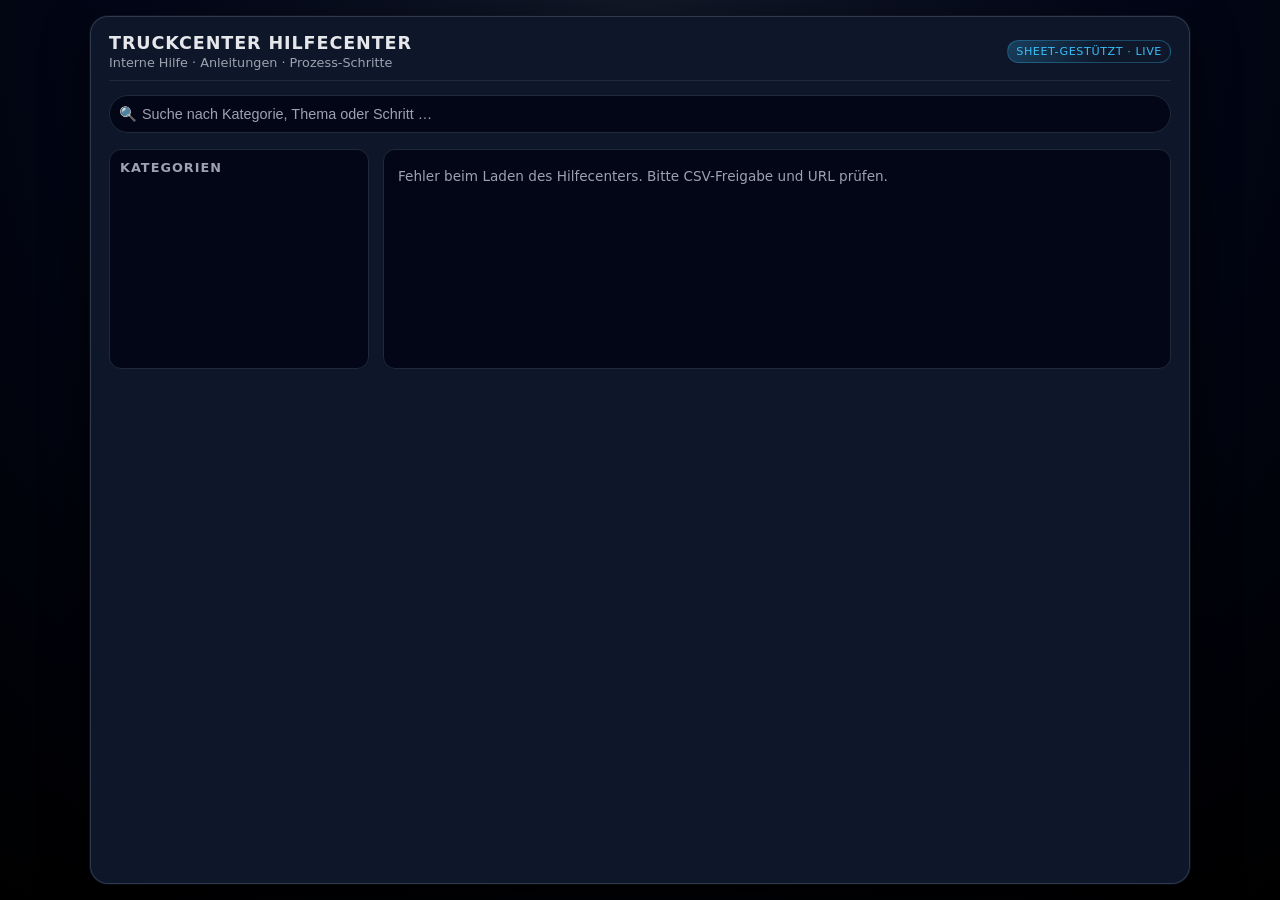
==== index.html @ b1f9797c "Update index.html" ====
<!DOCTYPE html>
<html lang="de">
<head>
  <meta charset="UTF-8" />
  <title>Truckcenter Hilfecenter</title>
  <meta name="viewport" content="width=device-width, initial-scale=1.0" />

  <style>
    :root {
      --bg: #020617;
      --bg-elevated: #020617;
      --bg-card: #020617;
      --border-subtle: #1f2937;
      --border-strong: #38bdf8;
      --accent: #38bdf8;
      --accent-soft: rgba(56,189,248,.1);
      --text: #e5e7eb;
      --text-muted: #9ca3af;
      --danger: #f97373;
    }

    * {
      box-sizing: border-box;
    }

    body {
      margin: 0;
      font-family: system-ui,-apple-system,BlinkMacSystemFont,"Segoe UI",sans-serif;
      background: radial-gradient(circle at top, #111827 0, #020617 45%, #000 100%);
      color: var(--text);
      min-height: 100vh;
      display: flex;
      justify-content: center;
      padding: 16px;
    }

    /* Outer Shell */
    .shell {
      width: 100%;
      max-width: 1100px;
      background: rgba(15,23,42,.98);
      border-radius: 18px;
      border: 1px solid rgba(148,163,184,.25);
      box-shadow:
        0 20px 45px rgba(0,0,0,.75),
        0 0 0 1px rgba(15,23,42,.9);
      padding: 16px 18px 20px;
      display: flex;
      flex-direction: column;
      gap: 14px;
    }

    /* Header */
    header {
      display: flex;
      flex-wrap: wrap;
      justify-content: space-between;
      align-items: center;
      gap: 12px;
      border-bottom: 1px solid var(--border-subtle);
      padding-bottom: 10px;
    }

    header .title-block {
      display: flex;
      flex-direction: column;
      gap: 2px;
    }

    header h1 {
      margin: 0;
      font-size: 1.1rem;
      letter-spacing: .05em;
      text-transform: uppercase;
    }

    header .subtitle {
      font-size: .8rem;
      color: var(--text-muted);
    }

    .badge {
      font-size: .7rem;
      padding: 4px 8px;
      border-radius: 999px;
      border: 1px solid rgba(56,189,248,.3);
      background: radial-gradient(circle at top left, rgba(56,189,248,.25), rgba(15,23,42,1) 60%);
      color: var(--accent);
      text-transform: uppercase;
      letter-spacing: .05em;
      white-space: nowrap;
    }

    /* Search */
    .topbar {
      display: flex;
      flex-direction: column;
      gap: 8px;
    }

    .search-wrapper {
      position: relative;
    }

    #searchInput {
      width: 100%;
      padding: 10px 12px 10px 32px;
      border-radius: 999px;
      border: 1px solid var(--border-subtle);
      background: #020617;
      color: var(--text);
      font-size: .9rem;
      outline: none;
    }

    #searchInput::placeholder {
      color: var(--text-muted);
    }

    .search-icon {
      position: absolute;
      left: 10px;
      top: 50%;
      transform: translateY(-50%);
      font-size: .9rem;
      color: var(--text-muted);
      pointer-events: none;
    }

    #searchResults {
      margin-top: 6px;
      background: var(--bg-card);
      border-radius: 10px;
      border: 1px solid var(--border-subtle);
      display: none;
      max-height: 260px;
      overflow-y: auto;
      font-size: .85rem;
    }

    .searchResult {
      padding: 8px 10px;
      cursor: pointer;
      border-bottom: 1px solid rgba(15,23,42,1);
    }

    .searchResult:last-child {
      border-bottom: none;
    }

    .searchResult:hover {
      background: rgba(15,23,42,1);
    }

    .searchResult span.k {
      color: var(--text-muted);
    }

    .searchResult span.t {
      color: var(--accent);
    }

    /* Layout */
    .layout {
      display: grid;
      grid-template-columns: minmax(0, 260px) minmax(0, 1fr);
      gap: 14px;
      margin-top: 2px;
    }

    @media (max-width: 800px) {
      .layout {
        grid-template-columns: minmax(0, 1fr);
      }
    }

    /* Sidebar */
    .sidebar {
      background: var(--bg-card);
      border-radius: 12px;
      border: 1px solid var(--border-subtle);
      padding: 10px;
      display: flex;
      flex-direction: column;
      gap: 6px;
    }

    .sidebar-title {
      font-size: .8rem;
      font-weight: 600;
      text-transform: uppercase;
      letter-spacing: .08em;
      color: var(--text-muted);
      margin-bottom: 4px;
    }

    .category-btn {
      width: 100%;
      text-align: left;
      padding: 8px 9px;
      border-radius: 8px;
      border: 1px solid transparent;
      background: transparent;
      color: var(--text);
      font-size: .9rem;
      cursor: pointer;
      display: flex;
      justify-content: space-between;
      align-items: center;
      gap: 6px;
    }

    .category-btn span.label {
      overflow: hidden;
      text-overflow: ellipsis;
      white-space: nowrap;
    }

    .category-btn span.count {
      font-size: .7rem;
      color: var(--text-muted);
    }

    .category-btn:hover {
      background: rgba(15,23,42,1);
      border-color: var(--border-subtle);
    }

    .category-btn.active {
      background: var(--accent-soft);
      border-color: var(--border-strong);
      color: var(--accent);
    }

    /* Main */
    .main {
      background: var(--bg-card);
      border-radius: 12px;
      border: 1px solid var(--border-subtle);
      padding: 12px 12px 14px;
      min-height: 220px;
    }

    .main h2 {
      margin: 0 0 8px;
      font-size: 1rem;
      display: flex;
      align-items: center;
      gap: 6px;
    }

    /* Breadcrumb */
    .breadcrumb {
      font-size: .78rem;
      color: var(--text-muted);
      margin-bottom: 6px;
    }

    .breadcrumb button {
      border: none;
      background: none;
      color: var(--accent);
      cursor: pointer;
      padding: 0;
      font-size: inherit;
    }

    .breadcrumb span.sep {
      margin: 0 4px;
      color: var(--text-muted);
    }

    /* Topic Intro */
    .topicIntro {
      font-size: .9rem;
      color: var(--text-muted);
      background: rgba(15,23,42,1);
      border-radius: 8px;
      padding: 8px 9px;
      margin-bottom: 10px;
      border: 1px dashed var(--border-subtle);
    }

    /* Topic list */
    .topic-list {
      display: flex;
      flex-direction: column;
      gap: 6px;
      margin-top: 4px;
    }

    .topic-btn {
      width: 100%;
      text-align: left;
      padding: 12px 12px;
      border-radius: 10px;
      border: 1px solid var(--border-subtle);
      background: rgba(15,23,42,1);
      color: var(--text);
      font-size: .95rem;
      cursor: pointer;
      display: flex;
      gap: 6px;
      align-items: center;
    }

    .topic-btn:hover {
      background: rgba(25,33,50,1);
      border-color: var(--accent);
    }

    .topic-btn.highlight {
      border-color: var(--accent);
      box-shadow: 0 0 0 1px rgba(56,189,248,.4);
    }

    /* Emoji inside topic buttons */
    .topic-btn::before {
      content: "⚙️";
      font-size: 1.2rem;
      margin-right: 6px;
    }

    /* Steps */
    .steps {
      display: flex;
      flex-direction: column;
      gap: 6px;
      margin-top: 8px;
    }

    .step {
      border-radius: 8px;
      background: rgba(15,23,42,1);
      border: 1px solid var(--border-subtle);
      padding: 7px 9px;
      font-size: .9rem;
    }

    .stepRow {
      display: flex;
      align-items: flex-start;
      gap: 8px;
    }

    .stepRow input[type="checkbox"] {
      margin-top: 3px;
      cursor: pointer;
    }

    .stepRow span.txt {
      display: inline-block;
      white-space: pre-wrap;
    }

    .stepRow span.txt.done {
      text-decoration: line-through;
      color: var(--text-muted);
    }

    .empty-hint {
      font-size: .85rem;
      color: var(--text-muted);
      padding: 6px 2px;
    }
  </style>
</head>
<body>
  <div class="shell">
    <header>
      <div class="title-block">
        <h1>Truckcenter Hilfecenter</h1>
        <div class="subtitle">Interne Hilfe · Anleitungen · Prozess-Schritte</div>
      </div>
      <div class="badge">Sheet-gestützt · Live</div>
    </header>

    <div class="topbar">
      <div class="search-wrapper">
        <span class="search-icon">🔍</span>
        <input id="searchInput" type="text" placeholder="Suche nach Kategorie, Thema oder Schritt …" />
      </div>
      <div id="searchResults"></div>
    </div>

    <div class="layout">
      <aside class="sidebar">
        <div class="sidebar-title">Kategorien</div>
        <div id="categoryList"></div>
      </aside>

      <main class="main">
        <div id="app">
          <div class="empty-hint">
            Wähle links eine Kategorie oder nutze die Suche, um eine Anleitung zu öffnen.
          </div>
        </div>
      </main>
    </div>
  </div>

  <!-- WICHTIG: Pfad zu deiner JS-Datei -->
  <script src="js/app.js"></script>
</body>
</html>
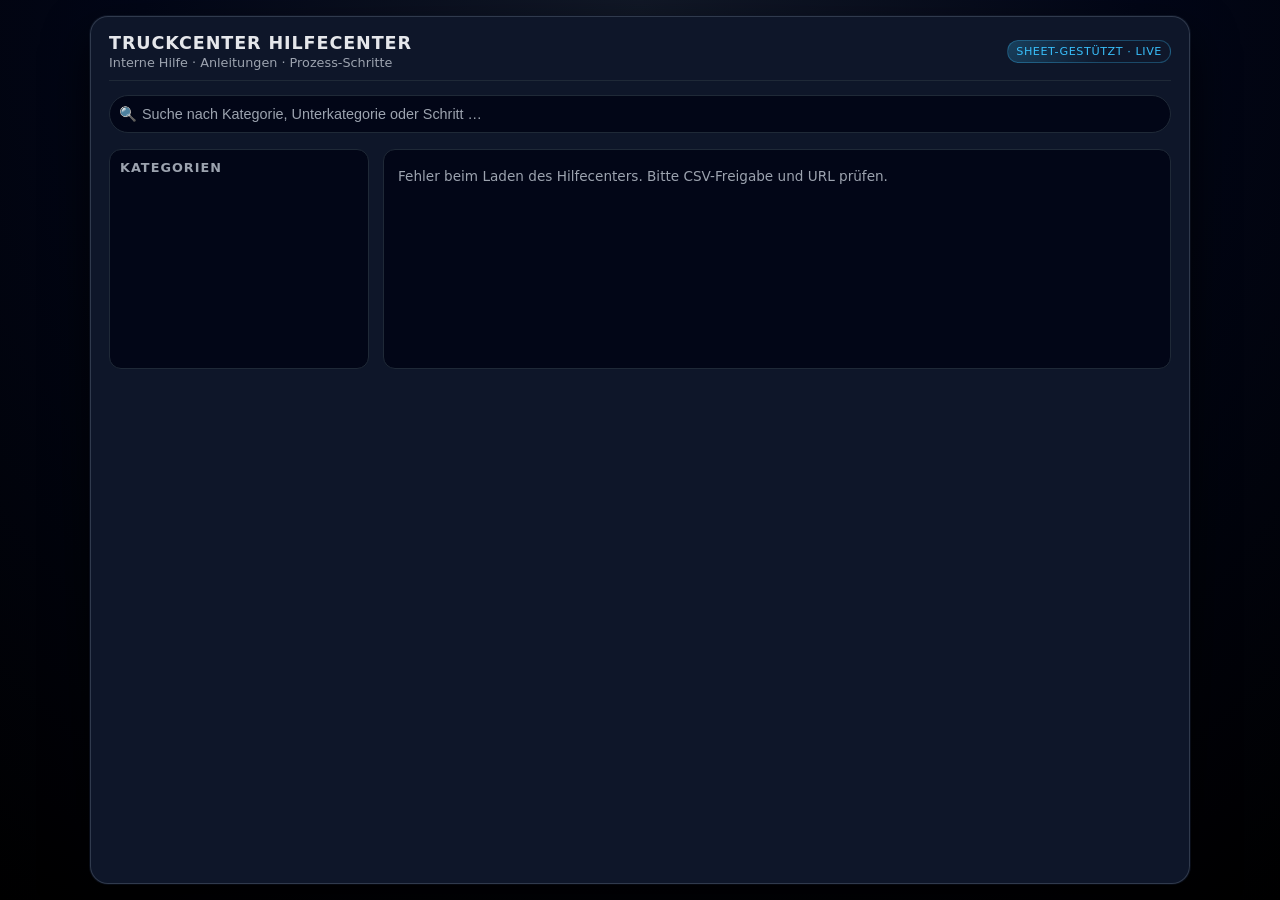
==== commit f3e7f256: "Update index.html" ====
--- a/index.html
+++ b/index.html
@@ -281,44 +281,71 @@
       border: 1px dashed var(--border-subtle);
     }
 
-    /* Topic list */
+    /* Topic list: als große Kacheln im Grid */
     .topic-list {
-      display: flex;
-      flex-direction: column;
-      gap: 6px;
-      margin-top: 4px;
+      display: grid;
+      grid-template-columns: repeat(auto-fill, minmax(260px, 1fr));
+      gap: 10px;
+      margin-top: 6px;
+    }
+
+    @media (max-width: 800px) {
+      .topic-list {
+        grid-template-columns: minmax(0, 1fr);
+      }
     }
 
     .topic-btn {
       width: 100%;
       text-align: left;
-      padding: 12px 12px;
-      border-radius: 10px;
+      padding: 14px 14px;
+      border-radius: 12px;
       border: 1px solid var(--border-subtle);
       background: rgba(15,23,42,1);
       color: var(--text);
       font-size: .95rem;
       cursor: pointer;
       display: flex;
-      gap: 6px;
-      align-items: center;
+      align-items: flex-start;
+      gap: 8px;
+      box-shadow:
+        0 14px 26px rgba(0,0,0,.55),
+        0 0 0 1px rgba(15,23,42,.7);
+      transition: transform .12s ease, box-shadow .12s ease, border-color .12s ease, background .12s ease;
+    }
+
+    .topic-btn::before {
+      content: "⚙️";
+      font-size: 1.3rem;
+      margin-right: 4px;
+      flex-shrink: 0;
     }
 
     .topic-btn:hover {
       background: rgba(25,33,50,1);
       border-color: var(--accent);
+      transform: translateY(-3px);
+      box-shadow:
+        0 20px 38px rgba(0,0,0,.8),
+        0 0 0 1px rgba(56,189,248,.5);
     }
 
     .topic-btn.highlight {
       border-color: var(--accent);
-      box-shadow: 0 0 0 1px rgba(56,189,248,.4);
-    }
-
-    /* Emoji inside topic buttons */
-    .topic-btn::before {
-      content: "⚙️";
-      font-size: 1.2rem;
-      margin-right: 6px;
+      box-shadow:
+        0 22px 44px rgba(56,189,248,.45),
+        0 0 0 1px rgba(56,189,248,.7);
+    }
+
+    .topic-btn .t-title {
+      font-weight: 600;
+      font-size: .98rem;
+      margin-bottom: 2px;
+    }
+
+    .topic-btn .t-sub {
+      font-size: .8rem;
+      color: var(--text-muted);
     }
 
     /* Steps */
@@ -378,7 +405,7 @@
     <div class="topbar">
       <div class="search-wrapper">
         <span class="search-icon">🔍</span>
-        <input id="searchInput" type="text" placeholder="Suche nach Kategorie, Thema oder Schritt …" />
+        <input id="searchInput" type="text" placeholder="Suche nach Kategorie, Unterkategorie oder Schritt …" />
       </div>
       <div id="searchResults"></div>
     </div>
@@ -392,14 +419,14 @@
       <main class="main">
         <div id="app">
           <div class="empty-hint">
-            Wähle links eine Kategorie oder nutze die Suche, um eine Anleitung zu öffnen.
+            Wähle eine Kategorie oder nutze die Suche, um eine Anleitung zu öffnen.
           </div>
         </div>
       </main>
     </div>
   </div>
 
-  <!-- WICHTIG: Pfad zu deiner JS-Datei -->
+  <!-- Pfad zu deiner App-Logik -->
   <script src="js/app.js"></script>
 </body>
 </html>
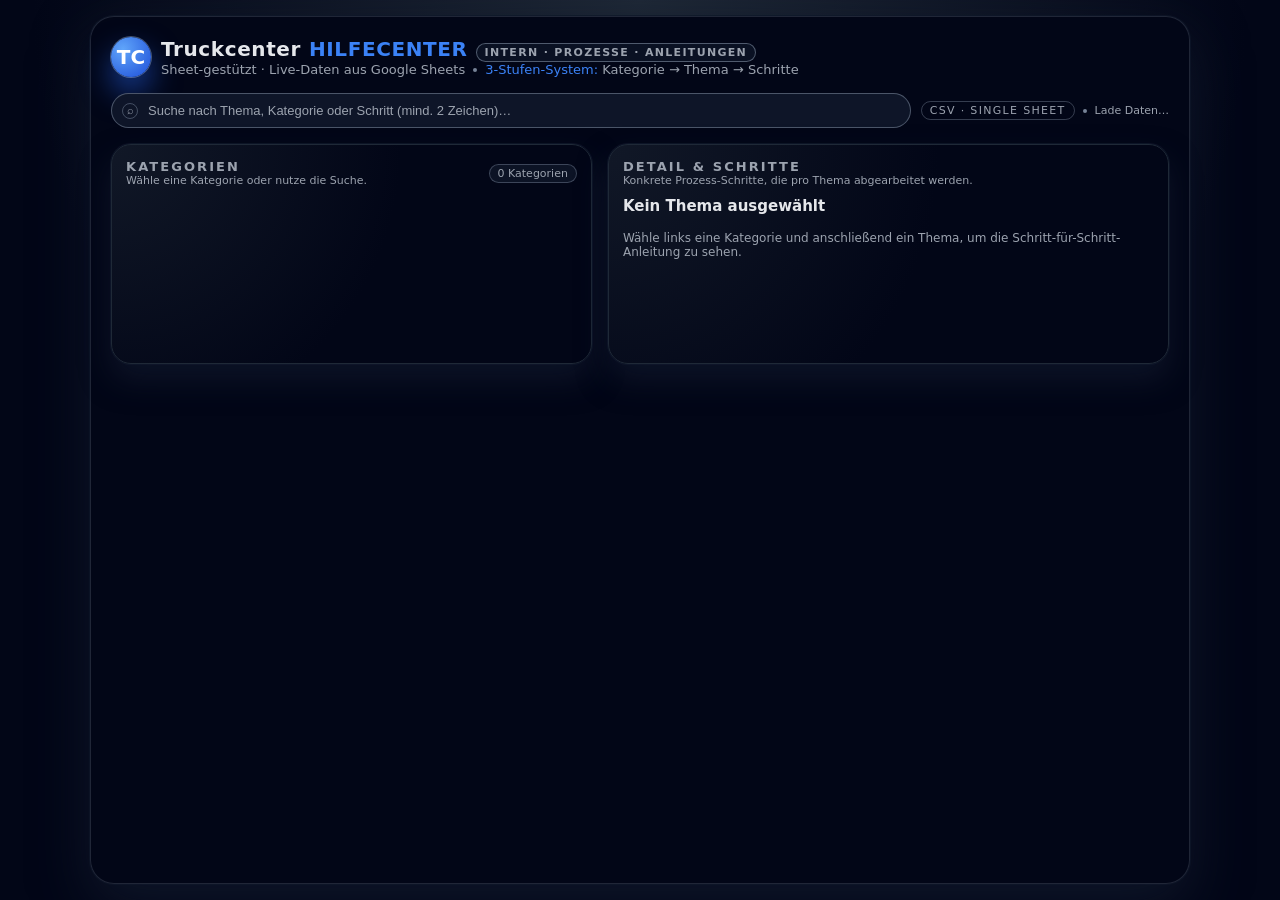
==== commit bbed7f7d: "Update index.html" ====
--- a/index.html
+++ b/index.html
@@ -7,16 +7,15 @@
 
   <style>
     :root {
-      --bg: #020617;
-      --bg-elevated: #020617;
-      --bg-card: #020617;
-      --border-subtle: #1f2937;
-      --border-strong: #38bdf8;
-      --accent: #38bdf8;
-      --accent-soft: rgba(56,189,248,.1);
+      --bg: #0f172a;
+      --bg-soft: #111827;
+      --card: #1f2937;
+      --accent: #3b82f6;
+      --accent-soft: rgba(59, 130, 246, 0.15);
       --text: #e5e7eb;
-      --text-muted: #9ca3af;
-      --danger: #f97373;
+      --text-soft: #9ca3af;
+      --danger: #ef4444;
+      --radius-xl: 18px;
     }
 
     * {
@@ -25,8 +24,9 @@
 
     body {
       margin: 0;
-      font-family: system-ui,-apple-system,BlinkMacSystemFont,"Segoe UI",sans-serif;
-      background: radial-gradient(circle at top, #111827 0, #020617 45%, #000 100%);
+      font-family: system-ui, -apple-system, BlinkMacSystemFont, "Segoe UI",
+        sans-serif;
+      background: radial-gradient(circle at top, #1f2937 0, #020617 55%);
       color: var(--text);
       min-height: 100vh;
       display: flex;
@@ -34,399 +34,718 @@
       padding: 16px;
     }
 
-    /* Outer Shell */
-    .shell {
+    .app-shell {
       width: 100%;
       max-width: 1100px;
-      background: rgba(15,23,42,.98);
-      border-radius: 18px;
-      border: 1px solid rgba(148,163,184,.25);
+      background: linear-gradient(145deg, #020617 0, #020617 30%, #020617 100%);
+      border-radius: 24px;
+      border: 1px solid rgba(148, 163, 184, 0.2);
       box-shadow:
-        0 20px 45px rgba(0,0,0,.75),
-        0 0 0 1px rgba(15,23,42,.9);
-      padding: 16px 18px 20px;
+        0 22px 55px rgba(15, 23, 42, 0.9),
+        0 0 0 1px rgba(15, 23, 42, 0.7);
+      padding: 20px 20px 24px;
       display: flex;
       flex-direction: column;
-      gap: 14px;
-    }
-
-    /* Header */
+      gap: 16px;
+    }
+
     header {
+      display: flex;
+      flex-direction: column;
+      gap: 12px;
+    }
+
+    .header-top {
       display: flex;
       flex-wrap: wrap;
       justify-content: space-between;
       align-items: center;
-      gap: 12px;
-      border-bottom: 1px solid var(--border-subtle);
-      padding-bottom: 10px;
-    }
-
-    header .title-block {
-      display: flex;
-      flex-direction: column;
-      gap: 2px;
-    }
-
-    header h1 {
+      gap: 8px;
+    }
+
+    .title-wrap {
+      display: flex;
+      align-items: center;
+      gap: 10px;
+    }
+
+    .logo-pill {
+      width: 40px;
+      height: 40px;
+      border-radius: 999px;
+      background: radial-gradient(circle at 30% 30%, #60a5fa, #1d4ed8);
+      display: flex;
+      align-items: center;
+      justify-content: center;
+      font-weight: 700;
+      color: white;
+      box-shadow:
+        0 0 0 1px rgba(191, 219, 254, 0.35),
+        0 15px 30px rgba(37, 99, 235, 0.6);
+      font-size: 20px;
+    }
+
+    h1 {
+      font-size: 20px;
+      letter-spacing: 0.03em;
       margin: 0;
-      font-size: 1.1rem;
-      letter-spacing: .05em;
+      display: flex;
+      align-items: baseline;
+      gap: 8px;
+    }
+
+    h1 span.highlight {
+      color: var(--accent);
+    }
+
+    .badge {
+      font-size: 11px;
       text-transform: uppercase;
-    }
-
-    header .subtitle {
-      font-size: .8rem;
-      color: var(--text-muted);
-    }
-
-    .badge {
-      font-size: .7rem;
-      padding: 4px 8px;
-      border-radius: 999px;
-      border: 1px solid rgba(56,189,248,.3);
-      background: radial-gradient(circle at top left, rgba(56,189,248,.25), rgba(15,23,42,1) 60%);
+      letter-spacing: 0.12em;
+      padding: 2px 8px;
+      border-radius: 999px;
+      border: 1px solid rgba(148, 163, 184, 0.5);
+      color: var(--text-soft);
+      background: rgba(15, 23, 42, 0.7);
+    }
+
+    .subtitle {
+      font-size: 13px;
+      color: var(--text-soft);
+      display: flex;
+      flex-wrap: wrap;
+      gap: 8px;
+      align-items: center;
+    }
+
+    .subtitle strong {
       color: var(--accent);
+      font-weight: 500;
+    }
+
+    .chip {
+      padding: 2px 8px;
+      border-radius: 999px;
+      border: 1px solid rgba(148, 163, 184, 0.35);
+      font-size: 11px;
       text-transform: uppercase;
-      letter-spacing: .05em;
-      white-space: nowrap;
-    }
-
-    /* Search */
-    .topbar {
-      display: flex;
-      flex-direction: column;
-      gap: 8px;
+      letter-spacing: 0.12em;
+      color: var(--text-soft);
+    }
+
+    .toolbar {
+      display: flex;
+      flex-wrap: wrap;
+      gap: 10px;
+      align-items: center;
+      margin-top: 4px;
     }
 
     .search-wrapper {
-      position: relative;
-    }
-
-    #searchInput {
-      width: 100%;
-      padding: 10px 12px 10px 32px;
-      border-radius: 999px;
-      border: 1px solid var(--border-subtle);
-      background: #020617;
+      flex: 1;
+      min-width: 200px;
+      display: flex;
+      align-items: center;
+      gap: 8px;
+      padding: 8px 10px;
+      border-radius: 999px;
+      background: rgba(15, 23, 42, 0.95);
+      border: 1px solid rgba(148, 163, 184, 0.45);
+      box-shadow: inset 0 0 0 1px rgba(15, 23, 42, 0.7);
+    }
+
+    .search-wrapper input {
+      flex: 1;
+      border: none;
+      outline: none;
+      background: transparent;
       color: var(--text);
-      font-size: .9rem;
-      outline: none;
-    }
-
-    #searchInput::placeholder {
-      color: var(--text-muted);
+      font-size: 13px;
+    }
+
+    .search-wrapper input::placeholder {
+      color: var(--text-soft);
     }
 
     .search-icon {
-      position: absolute;
-      left: 10px;
-      top: 50%;
-      transform: translateY(-50%);
-      font-size: .9rem;
-      color: var(--text-muted);
-      pointer-events: none;
-    }
-
-    #searchResults {
-      margin-top: 6px;
-      background: var(--bg-card);
-      border-radius: 10px;
-      border: 1px solid var(--border-subtle);
-      display: none;
-      max-height: 260px;
-      overflow-y: auto;
-      font-size: .85rem;
-    }
-
-    .searchResult {
-      padding: 8px 10px;
-      cursor: pointer;
-      border-bottom: 1px solid rgba(15,23,42,1);
-    }
-
-    .searchResult:last-child {
-      border-bottom: none;
-    }
-
-    .searchResult:hover {
-      background: rgba(15,23,42,1);
-    }
-
-    .searchResult span.k {
-      color: var(--text-muted);
-    }
-
-    .searchResult span.t {
-      color: var(--accent);
-    }
-
-    /* Layout */
+      width: 16px;
+      height: 16px;
+      border-radius: 999px;
+      border: 1px solid rgba(148, 163, 184, 0.4);
+      display: flex;
+      align-items: center;
+      justify-content: center;
+      font-size: 11px;
+      color: var(--text-soft);
+    }
+
+    .toolbar-info {
+      display: flex;
+      flex-wrap: wrap;
+      gap: 8px;
+      align-items: center;
+      font-size: 11px;
+      color: var(--text-soft);
+    }
+
+    .dot {
+      width: 4px;
+      height: 4px;
+      border-radius: 999px;
+      background: rgba(148, 163, 184, 0.8);
+    }
+
     .layout {
       display: grid;
-      grid-template-columns: minmax(0, 260px) minmax(0, 1fr);
-      gap: 14px;
-      margin-top: 2px;
-    }
-
-    @media (max-width: 800px) {
+      grid-template-columns: minmax(0, 1.2fr) minmax(0, 1.4fr);
+      gap: 16px;
+      align-items: flex-start;
+    }
+
+    @media (max-width: 900px) {
       .layout {
         grid-template-columns: minmax(0, 1fr);
       }
     }
 
-    /* Sidebar */
-    .sidebar {
-      background: var(--bg-card);
-      border-radius: 12px;
-      border: 1px solid var(--border-subtle);
-      padding: 10px;
-      display: flex;
-      flex-direction: column;
-      gap: 6px;
-    }
-
-    .sidebar-title {
-      font-size: .8rem;
+    .panel {
+      background: radial-gradient(circle at top left, #111827 0, #020617 55%);
+      border-radius: 20px;
+      padding: 14px 14px 16px;
+      border: 1px solid rgba(31, 41, 55, 1);
+      box-shadow:
+        0 16px 30px rgba(15, 23, 42, 0.8),
+        0 0 0 1px rgba(15, 23, 42, 0.9);
+      min-height: 220px;
+    }
+
+    .panel-header {
+      display: flex;
+      justify-content: space-between;
+      align-items: center;
+      gap: 8px;
+      margin-bottom: 10px;
+    }
+
+    .panel-title {
+      font-size: 13px;
       font-weight: 600;
       text-transform: uppercase;
-      letter-spacing: .08em;
-      color: var(--text-muted);
-      margin-bottom: 4px;
-    }
-
-    .category-btn {
-      width: 100%;
-      text-align: left;
-      padding: 8px 9px;
-      border-radius: 8px;
-      border: 1px solid transparent;
-      background: transparent;
+      letter-spacing: 0.16em;
+      color: var(--text-soft);
+    }
+
+    .panel-subtitle {
+      font-size: 11px;
+      color: var(--text-soft);
+    }
+
+    .pill-counter {
+      font-size: 11px;
+      padding: 2px 8px;
+      border-radius: 999px;
+      background: rgba(15, 23, 42, 0.8);
+      border: 1px solid rgba(148, 163, 184, 0.35);
+      color: var(--text-soft);
+      white-space: nowrap;
+    }
+
+    .breadcrumbs {
+      font-size: 11px;
+      color: var(--text-soft);
+      display: flex;
+      flex-wrap: wrap;
+      gap: 6px;
+      align-items: center;
+      margin-bottom: 8px;
+    }
+
+    .breadcrumbs strong {
       color: var(--text);
-      font-size: .9rem;
+    }
+
+    .breadcrumbs button {
+      background: none;
+      border: none;
+      padding: 0;
+      font-size: 11px;
+      color: var(--accent);
       cursor: pointer;
+    }
+
+    .breadcrumbs button:hover {
+      text-decoration: underline;
+    }
+
+    .category-grid {
+      display: grid;
+      grid-template-columns: repeat(auto-fit, minmax(160px, 1fr));
+      gap: 10px;
+    }
+
+    .card {
+      position: relative;
+      border-radius: var(--radius-xl);
+      padding: 12px 12px 13px;
+      background:
+        radial-gradient(circle at 0 0, rgba(59, 130, 246, 0.12), transparent 55%),
+        radial-gradient(circle at 100% 100%, rgba(30, 64, 175, 0.6), #020617 60%);
+      border: 1px solid rgba(55, 65, 81, 0.95);
+      cursor: pointer;
+      display: flex;
+      flex-direction: column;
+      gap: 6px;
+      transition:
+        transform 0.12s ease-out,
+        box-shadow 0.12s ease-out,
+        border-color 0.12s ease-out,
+        background 0.12s ease-out;
+      overflow: hidden;
+    }
+
+    .card::before {
+      content: "";
+      position: absolute;
+      inset: 0;
+      background: radial-gradient(circle at top, rgba(255, 255, 255, 0.02), transparent 55%);
+      opacity: 0;
+      transition: opacity 0.15s ease-out;
+    }
+
+    .card:hover {
+      transform: translateY(-1px) scale(1.01);
+      box-shadow:
+        0 16px 30px rgba(15, 23, 42, 0.9),
+        0 0 0 1px rgba(59, 130, 246, 0.8);
+      border-color: rgba(129, 140, 248, 0.9);
+    }
+
+    .card:hover::before {
+      opacity: 1;
+    }
+
+    .card-header {
       display: flex;
       justify-content: space-between;
-      align-items: center;
-      gap: 6px;
-    }
-
-    .category-btn span.label {
+      align-items: flex-start;
+      gap: 8px;
+    }
+
+    .card-title {
+      font-size: 14px;
+      font-weight: 600;
+    }
+
+    .card-meta {
+      font-size: 11px;
+      color: var(--text-soft);
+    }
+
+    .badge-small {
+      font-size: 10px;
+      padding: 2px 6px;
+      border-radius: 999px;
+      border: 1px solid rgba(148, 163, 184, 0.4);
+      background: rgba(15, 23, 42, 0.85);
+      color: var(--text-soft);
+    }
+
+    .dot-pill {
+      display: inline-flex;
+      align-items: center;
+      gap: 4px;
+      font-size: 10px;
+      padding: 2px 6px;
+      border-radius: 999px;
+      background: rgba(15, 23, 42, 0.9);
+      border: 1px solid rgba(148, 163, 184, 0.4);
+      color: var(--text-soft);
+    }
+
+    .dot-pill span {
+      width: 5px;
+      height: 5px;
+      border-radius: 999px;
+      background: rgba(52, 211, 153, 0.85);
+    }
+
+    .topics-list {
+      display: flex;
+      flex-direction: column;
+      gap: 8px;
+      margin-top: 4px;
+    }
+
+    .topic-row {
+      border-radius: 999px;
+      padding: 6px 10px;
+      background: rgba(15, 23, 42, 0.9);
+      border: 1px solid rgba(31, 41, 55, 1);
+      display: flex;
+      justify-content: space-between;
+      align-items: center;
+      gap: 8px;
+      cursor: pointer;
+      font-size: 12px;
+      transition:
+        background 0.12s ease-out,
+        border-color 0.12s ease-out,
+        transform 0.12s ease-out;
+    }
+
+    .topic-row:hover {
+      background: rgba(17, 24, 39, 0.95);
+      border-color: rgba(59, 130, 246, 0.8);
+      transform: translateY(-0.5px);
+    }
+
+    .topic-main {
+      display: flex;
+      flex-direction: column;
+      gap: 2px;
+      min-width: 0;
+    }
+
+    .topic-title {
+      font-size: 12px;
+      font-weight: 500;
+      white-space: nowrap;
       overflow: hidden;
       text-overflow: ellipsis;
+    }
+
+    .topic-sub {
+      font-size: 11px;
+      color: var(--text-soft);
       white-space: nowrap;
-    }
-
-    .category-btn span.count {
-      font-size: .7rem;
-      color: var(--text-muted);
-    }
-
-    .category-btn:hover {
-      background: rgba(15,23,42,1);
-      border-color: var(--border-subtle);
-    }
-
-    .category-btn.active {
-      background: var(--accent-soft);
-      border-color: var(--border-strong);
-      color: var(--accent);
-    }
-
-    /* Main */
-    .main {
-      background: var(--bg-card);
+      overflow: hidden;
+      text-overflow: ellipsis;
+    }
+
+    .topic-meta {
+      display: flex;
+      align-items: center;
+      gap: 6px;
+      font-size: 11px;
+      color: var(--text-soft);
+      white-space: nowrap;
+    }
+
+    .topic-progress-pill {
+      display: inline-flex;
+      align-items: center;
+      gap: 4px;
+      padding: 2px 6px;
+      border-radius: 999px;
+      background: rgba(15, 23, 42, 0.9);
+      border: 1px solid rgba(59, 130, 246, 0.5);
+      font-size: 10px;
+      color: var(--text-soft);
+    }
+
+    .topic-progress-pill span.bar {
+      width: 36px;
+      height: 4px;
+      border-radius: 999px;
+      background: rgba(15, 23, 42, 1);
+      overflow: hidden;
+      position: relative;
+    }
+
+    .topic-progress-pill span.bar-inner {
+      position: absolute;
+      inset: 0;
+      border-radius: 999px;
+      background: linear-gradient(90deg, #38bdf8, #22c55e);
+      transform-origin: left center;
+      transform: scaleX(0);
+      transition: transform 0.2s ease-out;
+    }
+
+    .topic-steps {
+      font-size: 10px;
+      color: var(--text-soft);
+    }
+
+    .detail-header {
+      display: flex;
+      flex-direction: column;
+      gap: 6px;
+      margin-bottom: 10px;
+    }
+
+    .detail-title {
+      font-size: 15px;
+      font-weight: 600;
+      display: flex;
+      flex-wrap: wrap;
+      gap: 6px;
+      align-items: center;
+    }
+
+    .detail-meta {
+      font-size: 11px;
+      color: var(--text-soft);
+      display: flex;
+      flex-wrap: wrap;
+      gap: 8px;
+      align-items: center;
+    }
+
+    .detail-desc {
+      font-size: 12px;
+      color: var(--text-soft);
+      margin-top: 4px;
+    }
+
+    .progress-row {
+      display: flex;
+      align-items: center;
+      justify-content: space-between;
+      gap: 10px;
+      margin-bottom: 10px;
+      margin-top: 2px;
+    }
+
+    .progress-label {
+      font-size: 11px;
+      color: var(--text-soft);
+    }
+
+    .progressbar-wrap {
+      flex: 1;
+      height: 6px;
+      border-radius: 999px;
+      background: rgba(15, 23, 42, 1);
+      overflow: hidden;
+      position: relative;
+      border: 1px solid rgba(30, 64, 175, 0.8);
+    }
+
+    .progressbar-inner {
+      position: absolute;
+      inset: -1px;
+      border-radius: inherit;
+      background: linear-gradient(90deg, #38bdf8, #22c55e);
+      transform-origin: left center;
+      transform: scaleX(0);
+      transition: transform 0.25s ease-out;
+    }
+
+    .progress-percentage {
+      font-size: 11px;
+      color: var(--text-soft);
+      min-width: 42px;
+      text-align: right;
+    }
+
+    .steps-list {
+      list-style: none;
+      padding: 0;
+      margin: 0;
+      display: flex;
+      flex-direction: column;
+      gap: 6px;
+      max-height: 280px;
+      overflow: auto;
+      padding-right: 4px;
+    }
+
+    .step-item {
+      display: flex;
+      align-items: flex-start;
+      gap: 8px;
+      padding: 6px 8px;
       border-radius: 12px;
-      border: 1px solid var(--border-subtle);
-      padding: 12px 12px 14px;
-      min-height: 220px;
-    }
-
-    .main h2 {
-      margin: 0 0 8px;
-      font-size: 1rem;
-      display: flex;
-      align-items: center;
-      gap: 6px;
-    }
-
-    /* Breadcrumb */
-    .breadcrumb {
-      font-size: .78rem;
-      color: var(--text-muted);
-      margin-bottom: 6px;
-    }
-
-    .breadcrumb button {
-      border: none;
-      background: none;
-      color: var(--accent);
+      background: rgba(15, 23, 42, 0.95);
+      border: 1px solid rgba(31, 41, 55, 1);
+      font-size: 12px;
+    }
+
+    .step-item.done {
+      border-color: rgba(22, 163, 74, 0.7);
+      background: radial-gradient(circle at 0 0, rgba(22, 163, 74, 0.13), #020617 55%);
+    }
+
+    .step-checkbox {
+      margin-top: 2px;
+    }
+
+    .step-text {
+      flex: 1;
+    }
+
+    .step-index {
+      font-size: 10px;
+      color: var(--text-soft);
+      margin-bottom: 2px;
+    }
+
+    .step-main {
+      font-size: 12px;
+    }
+
+    .empty {
+      font-size: 12px;
+      color: var(--text-soft);
+      padding: 8px 4px;
+    }
+
+    .toolbar-buttons {
+      display: flex;
+      flex-wrap: wrap;
+      gap: 6px;
+    }
+
+    .btn {
+      font-size: 11px;
+      padding: 4px 8px;
+      border-radius: 999px;
+      border: 1px solid rgba(148, 163, 184, 0.5);
+      background: rgba(15, 23, 42, 0.9);
+      color: var(--text-soft);
       cursor: pointer;
-      padding: 0;
-      font-size: inherit;
-    }
-
-    .breadcrumb span.sep {
-      margin: 0 4px;
-      color: var(--text-muted);
-    }
-
-    /* Topic Intro */
-    .topicIntro {
-      font-size: .9rem;
-      color: var(--text-muted);
-      background: rgba(15,23,42,1);
-      border-radius: 8px;
-      padding: 8px 9px;
-      margin-bottom: 10px;
-      border: 1px dashed var(--border-subtle);
-    }
-
-    /* Topic list: als große Kacheln im Grid */
-    .topic-list {
-      display: grid;
-      grid-template-columns: repeat(auto-fill, minmax(260px, 1fr));
-      gap: 10px;
+      display: inline-flex;
+      align-items: center;
+      gap: 6px;
+    }
+
+    .btn-primary {
+      border-color: rgba(59, 130, 246, 0.9);
+      background: linear-gradient(90deg, #1d4ed8, #3b82f6);
+      color: white;
+    }
+
+    .btn-danger {
+      border-color: rgba(239, 68, 68, 0.9);
+      color: #fecaca;
+    }
+
+    .btn:hover {
+      filter: brightness(1.05);
+    }
+
+    .search-results {
+      display: flex;
+      flex-direction: column;
+      gap: 6px;
       margin-top: 6px;
     }
 
-    @media (max-width: 800px) {
-      .topic-list {
-        grid-template-columns: minmax(0, 1fr);
-      }
-    }
-
-    .topic-btn {
-      width: 100%;
-      text-align: left;
-      padding: 14px 14px;
-      border-radius: 12px;
-      border: 1px solid var(--border-subtle);
-      background: rgba(15,23,42,1);
-      color: var(--text);
-      font-size: .95rem;
-      cursor: pointer;
-      display: flex;
-      align-items: flex-start;
-      gap: 8px;
-      box-shadow:
-        0 14px 26px rgba(0,0,0,.55),
-        0 0 0 1px rgba(15,23,42,.7);
-      transition: transform .12s ease, box-shadow .12s ease, border-color .12s ease, background .12s ease;
-    }
-
-    .topic-btn::before {
-      content: "⚙️";
-      font-size: 1.3rem;
-      margin-right: 4px;
-      flex-shrink: 0;
-    }
-
-    .topic-btn:hover {
-      background: rgba(25,33,50,1);
-      border-color: var(--accent);
-      transform: translateY(-3px);
-      box-shadow:
-        0 20px 38px rgba(0,0,0,.8),
-        0 0 0 1px rgba(56,189,248,.5);
-    }
-
-    .topic-btn.highlight {
-      border-color: var(--accent);
-      box-shadow:
-        0 22px 44px rgba(56,189,248,.45),
-        0 0 0 1px rgba(56,189,248,.7);
-    }
-
-    .topic-btn .t-title {
-      font-weight: 600;
-      font-size: .98rem;
-      margin-bottom: 2px;
-    }
-
-    .topic-btn .t-sub {
-      font-size: .8rem;
-      color: var(--text-muted);
-    }
-
-    /* Steps */
-    .steps {
-      display: flex;
-      flex-direction: column;
-      gap: 6px;
-      margin-top: 8px;
-    }
-
-    .step {
-      border-radius: 8px;
-      background: rgba(15,23,42,1);
-      border: 1px solid var(--border-subtle);
-      padding: 7px 9px;
-      font-size: .9rem;
-    }
-
-    .stepRow {
-      display: flex;
-      align-items: flex-start;
-      gap: 8px;
-    }
-
-    .stepRow input[type="checkbox"] {
-      margin-top: 3px;
-      cursor: pointer;
-    }
-
-    .stepRow span.txt {
-      display: inline-block;
-      white-space: pre-wrap;
-    }
-
-    .stepRow span.txt.done {
-      text-decoration: line-through;
-      color: var(--text-muted);
-    }
-
-    .empty-hint {
-      font-size: .85rem;
-      color: var(--text-muted);
-      padding: 6px 2px;
+    .search-hint {
+      font-size: 11px;
+      color: var(--text-soft);
+      margin-top: 2px;
     }
   </style>
 </head>
 <body>
-  <div class="shell">
+  <div class="app-shell">
     <header>
-      <div class="title-block">
-        <h1>Truckcenter Hilfecenter</h1>
-        <div class="subtitle">Interne Hilfe · Anleitungen · Prozess-Schritte</div>
-      </div>
-      <div class="badge">Sheet-gestützt · Live</div>
-    </header>
-
-    <div class="topbar">
-      <div class="search-wrapper">
-        <span class="search-icon">🔍</span>
-        <input id="searchInput" type="text" placeholder="Suche nach Kategorie, Unterkategorie oder Schritt …" />
-      </div>
-      <div id="searchResults"></div>
-    </div>
-
-    <div class="layout">
-      <aside class="sidebar">
-        <div class="sidebar-title">Kategorien</div>
-        <div id="categoryList"></div>
-      </aside>
-
-      <main class="main">
-        <div id="app">
-          <div class="empty-hint">
-            Wähle eine Kategorie oder nutze die Suche, um eine Anleitung zu öffnen.
+      <div class="header-top">
+        <div class="title-wrap">
+          <div class="logo-pill">TC</div>
+          <div>
+            <h1>
+              Truckcenter
+              <span class="highlight">HILFECENTER</span>
+              <span class="badge">intern · prozesse · anleitungen</span>
+            </h1>
+            <div class="subtitle">
+              <span>Sheet-gestützt · Live-Daten aus Google&nbsp;Sheets</span>
+              <span class="dot"></span>
+              <span><strong>3-Stufen-System:</strong> Kategorie → Thema → Schritte</span>
+            </div>
           </div>
         </div>
-      </main>
+      </div>
+
+      <div class="toolbar">
+        <div class="search-wrapper">
+          <div class="search-icon">⌕</div>
+          <input
+            id="searchInput"
+            type="text"
+            placeholder="Suche nach Thema, Kategorie oder Schritt (mind. 2 Zeichen)…"
+          />
+        </div>
+
+        <div class="toolbar-info">
+          <span class="chip">CSV · Single Sheet</span>
+          <span class="dot"></span>
+          <span id="statusText">Lade Daten…</span>
+        </div>
+      </div>
+    </header>
+
+    <div class="layout">
+      <!-- Linkes Panel: Kategorien / Themen -->
+      <section class="panel">
+        <div class="panel-header">
+          <div>
+            <div class="panel-title" id="leftPanelTitle">Kategorien</div>
+            <div class="panel-subtitle" id="leftPanelSubtitle">
+              Wähle eine Kategorie oder nutze die Suche.
+            </div>
+          </div>
+          <div class="pill-counter" id="leftCounter">0 Kategorien</div>
+        </div>
+
+        <div class="breadcrumbs" id="breadcrumbs"></div>
+
+        <div id="categoriesView" class="category-grid"></div>
+        <div id="topicsView" class="topics-list" style="display:none;"></div>
+        <div id="searchResultsView" class="search-results" style="display:none;"></div>
+        <div id="searchHint" class="search-hint"></div>
+      </section>
+
+      <!-- Rechtes Panel: Detail / Schritte -->
+      <section class="panel">
+        <div class="panel-header">
+          <div>
+            <div class="panel-title">Detail & Schritte</div>
+            <div class="panel-subtitle">
+              Konkrete Prozess-Schritte, die pro Thema abgearbeitet werden.
+            </div>
+          </div>
+          <div class="toolbar-buttons">
+            <button class="btn btn-primary" id="btnBackToCategories" style="display:none;">
+              ← Zurück zu Kategorien
+            </button>
+            <button class="btn" id="btnBackToTopics" style="display:none;">
+              ← Zurück zu Themen
+            </button>
+            <button class="btn btn-danger" id="btnResetCurrent" style="display:none;">
+              Reset Thema
+            </button>
+          </div>
+        </div>
+
+        <div class="detail-header">
+          <div class="detail-title" id="detailTitle">Kein Thema ausgewählt</div>
+          <div class="detail-meta" id="detailMeta"></div>
+          <div class="detail-desc" id="detailDesc">
+            Wähle links eine Kategorie und anschließend ein Thema, um die
+            Schritt-für-Schritt-Anleitung zu sehen.
+          </div>
+        </div>
+
+        <div class="progress-row" id="progressRow" style="display:none;">
+          <div class="progress-label" id="progressLabel">Fortschritt</div>
+          <div class="progressbar-wrap">
+            <div class="progressbar-inner" id="progressBarInner"></div>
+          </div>
+          <div class="progress-percentage" id="progressPercent">0%</div>
+        </div>
+
+        <ul class="steps-list" id="stepsList"></ul>
+        <div class="empty" id="detailEmpty" style="display:none;">
+          Keine Schritte hinterlegt. Bitte Daten im Sheet prüfen.
+        </div>
+      </section>
     </div>
   </div>
 
-  <!-- Pfad zu deiner App-Logik -->
   <script src="js/app.js"></script>
 </body>
 </html>
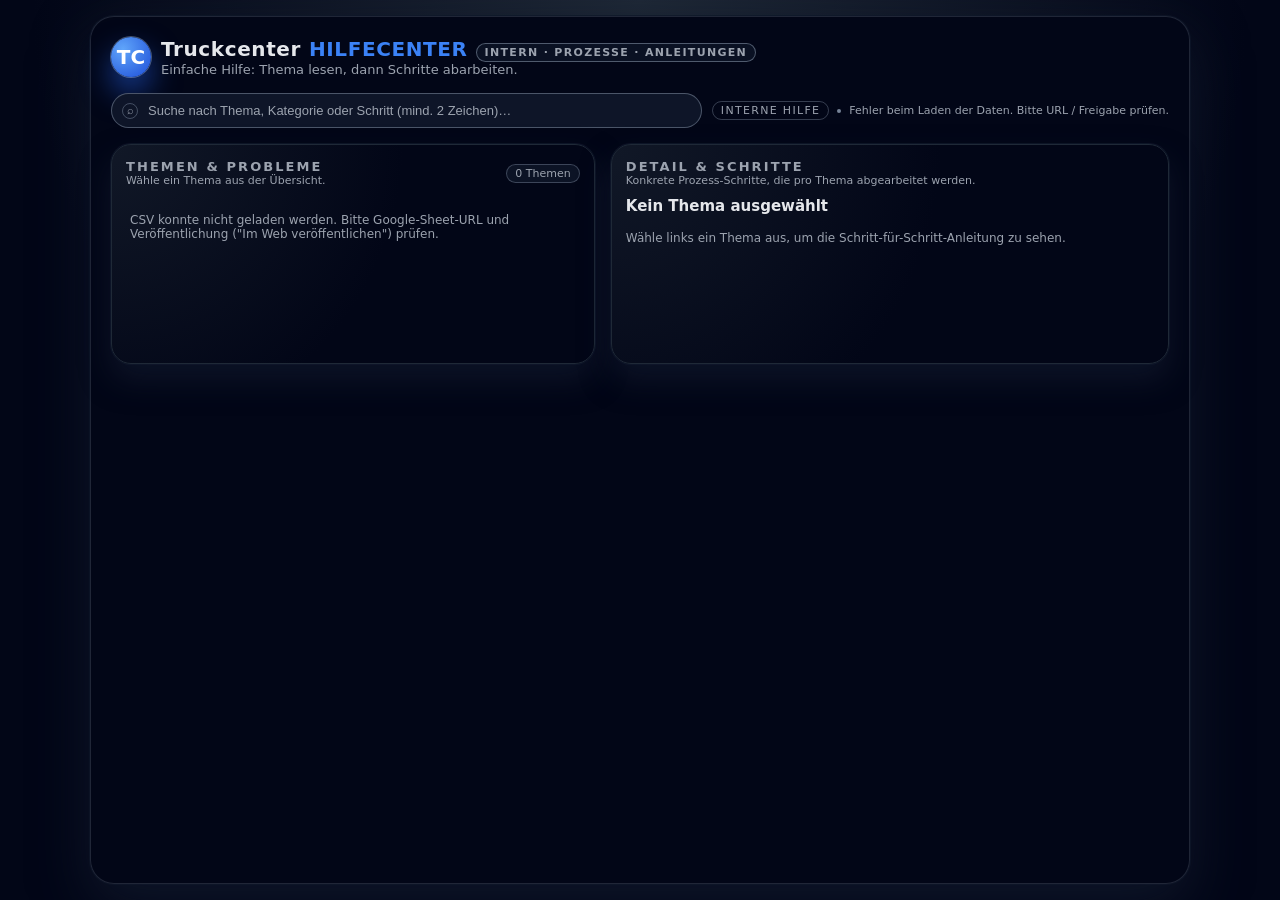
==== commit a18b050f: "Update index.html" ====
--- a/index.html
+++ b/index.html
@@ -197,7 +197,7 @@
 
     .layout {
       display: grid;
-      grid-template-columns: minmax(0, 1.2fr) minmax(0, 1.4fr);
+      grid-template-columns: minmax(0, 1.3fr) minmax(0, 1.5fr);
       gap: 16px;
       align-items: flex-start;
     }
@@ -279,22 +279,23 @@
 
     .category-grid {
       display: grid;
-      grid-template-columns: repeat(auto-fit, minmax(160px, 1fr));
-      gap: 10px;
+      grid-template-columns: minmax(0, 1fr); /* eine breite Kachel je Zeile */
+      gap: 12px;
     }
 
     .card {
       position: relative;
       border-radius: var(--radius-xl);
-      padding: 12px 12px 13px;
+      padding: 14px 18px 14px;
       background:
-        radial-gradient(circle at 0 0, rgba(59, 130, 246, 0.12), transparent 55%),
-        radial-gradient(circle at 100% 100%, rgba(30, 64, 175, 0.6), #020617 60%);
+        radial-gradient(circle at 0 0, rgba(59, 130, 246, 0.10), transparent 55%),
+        radial-gradient(circle at 100% 100%, rgba(30, 64, 175, 0.55), #020617 60%);
       border: 1px solid rgba(55, 65, 81, 0.95);
       cursor: pointer;
       display: flex;
       flex-direction: column;
       gap: 6px;
+      min-height: 70px;
       transition:
         transform 0.12s ease-out,
         box-shadow 0.12s ease-out,
@@ -332,12 +333,12 @@
     }
 
     .card-title {
-      font-size: 14px;
+      font-size: 15px;
       font-weight: 600;
     }
 
     .card-meta {
-      font-size: 11px;
+      font-size: 12px;
       color: var(--text-soft);
     }
 
@@ -350,87 +351,6 @@
       color: var(--text-soft);
     }
 
-    .dot-pill {
-      display: inline-flex;
-      align-items: center;
-      gap: 4px;
-      font-size: 10px;
-      padding: 2px 6px;
-      border-radius: 999px;
-      background: rgba(15, 23, 42, 0.9);
-      border: 1px solid rgba(148, 163, 184, 0.4);
-      color: var(--text-soft);
-    }
-
-    .dot-pill span {
-      width: 5px;
-      height: 5px;
-      border-radius: 999px;
-      background: rgba(52, 211, 153, 0.85);
-    }
-
-    .topics-list {
-      display: flex;
-      flex-direction: column;
-      gap: 8px;
-      margin-top: 4px;
-    }
-
-    .topic-row {
-      border-radius: 999px;
-      padding: 6px 10px;
-      background: rgba(15, 23, 42, 0.9);
-      border: 1px solid rgba(31, 41, 55, 1);
-      display: flex;
-      justify-content: space-between;
-      align-items: center;
-      gap: 8px;
-      cursor: pointer;
-      font-size: 12px;
-      transition:
-        background 0.12s ease-out,
-        border-color 0.12s ease-out,
-        transform 0.12s ease-out;
-    }
-
-    .topic-row:hover {
-      background: rgba(17, 24, 39, 0.95);
-      border-color: rgba(59, 130, 246, 0.8);
-      transform: translateY(-0.5px);
-    }
-
-    .topic-main {
-      display: flex;
-      flex-direction: column;
-      gap: 2px;
-      min-width: 0;
-    }
-
-    .topic-title {
-      font-size: 12px;
-      font-weight: 500;
-      white-space: nowrap;
-      overflow: hidden;
-      text-overflow: ellipsis;
-    }
-
-    .topic-sub {
-      font-size: 11px;
-      color: var(--text-soft);
-      white-space: nowrap;
-      overflow: hidden;
-      text-overflow: ellipsis;
-    }
-
-    .topic-meta {
-      display: flex;
-      align-items: center;
-      gap: 6px;
-      font-size: 11px;
-      color: var(--text-soft);
-      white-space: nowrap;
-    }
-
     .topic-progress-pill {
       display: inline-flex;
       align-items: center;
@@ -444,7 +364,7 @@
     }
 
     .topic-progress-pill span.bar {
-      width: 36px;
+      width: 40px;
       height: 4px;
       border-radius: 999px;
       background: rgba(15, 23, 42, 1);
@@ -460,11 +380,6 @@
       transform-origin: left center;
       transform: scaleX(0);
       transition: transform 0.2s ease-out;
-    }
-
-    .topic-steps {
-      font-size: 10px;
-      color: var(--text-soft);
     }
 
     .detail-header {
@@ -545,8 +460,8 @@
       margin: 0;
       display: flex;
       flex-direction: column;
-      gap: 6px;
-      max-height: 280px;
+      gap: 8px;
+      max-height: 340px;
       overflow: auto;
       padding-right: 4px;
     }
@@ -554,12 +469,12 @@
     .step-item {
       display: flex;
       align-items: flex-start;
-      gap: 8px;
-      padding: 6px 8px;
+      gap: 10px;
+      padding: 8px 10px;
       border-radius: 12px;
       background: rgba(15, 23, 42, 0.95);
       border: 1px solid rgba(31, 41, 55, 1);
-      font-size: 12px;
+      font-size: 13px;
     }
 
     .step-item.done {
@@ -652,9 +567,7 @@
               <span class="badge">intern · prozesse · anleitungen</span>
             </h1>
             <div class="subtitle">
-              <span>Sheet-gestützt · Live-Daten aus Google&nbsp;Sheets</span>
-              <span class="dot"></span>
-              <span><strong>3-Stufen-System:</strong> Kategorie → Thema → Schritte</span>
+              <span>Einfache Hilfe: Thema lesen, dann Schritte abarbeiten.</span>
             </div>
           </div>
         </div>
@@ -671,7 +584,7 @@
         </div>
 
         <div class="toolbar-info">
-          <span class="chip">CSV · Single Sheet</span>
+          <span class="chip">Interne Hilfe</span>
           <span class="dot"></span>
           <span id="statusText">Lade Daten…</span>
         </div>
@@ -679,16 +592,16 @@
     </header>
 
     <div class="layout">
-      <!-- Linkes Panel: Kategorien / Themen -->
+      <!-- Linkes Panel: Kachel-Übersicht -->
       <section class="panel">
         <div class="panel-header">
           <div>
-            <div class="panel-title" id="leftPanelTitle">Kategorien</div>
+            <div class="panel-title" id="leftPanelTitle">Themen & Probleme</div>
             <div class="panel-subtitle" id="leftPanelSubtitle">
-              Wähle eine Kategorie oder nutze die Suche.
+              Wähle ein Thema aus der Übersicht.
             </div>
           </div>
-          <div class="pill-counter" id="leftCounter">0 Kategorien</div>
+          <div class="pill-counter" id="leftCounter">0 Themen</div>
         </div>
 
         <div class="breadcrumbs" id="breadcrumbs"></div>
@@ -710,10 +623,10 @@
           </div>
           <div class="toolbar-buttons">
             <button class="btn btn-primary" id="btnBackToCategories" style="display:none;">
-              ← Zurück zu Kategorien
+              ← Zur Übersicht
             </button>
             <button class="btn" id="btnBackToTopics" style="display:none;">
-              ← Zurück zu Themen
+              ← Zur Übersicht
             </button>
             <button class="btn btn-danger" id="btnResetCurrent" style="display:none;">
               Reset Thema
@@ -725,8 +638,7 @@
           <div class="detail-title" id="detailTitle">Kein Thema ausgewählt</div>
           <div class="detail-meta" id="detailMeta"></div>
           <div class="detail-desc" id="detailDesc">
-            Wähle links eine Kategorie und anschließend ein Thema, um die
-            Schritt-für-Schritt-Anleitung zu sehen.
+            Wähle links ein Thema aus, um die Schritt-für-Schritt-Anleitung zu sehen.
           </div>
         </div>
 
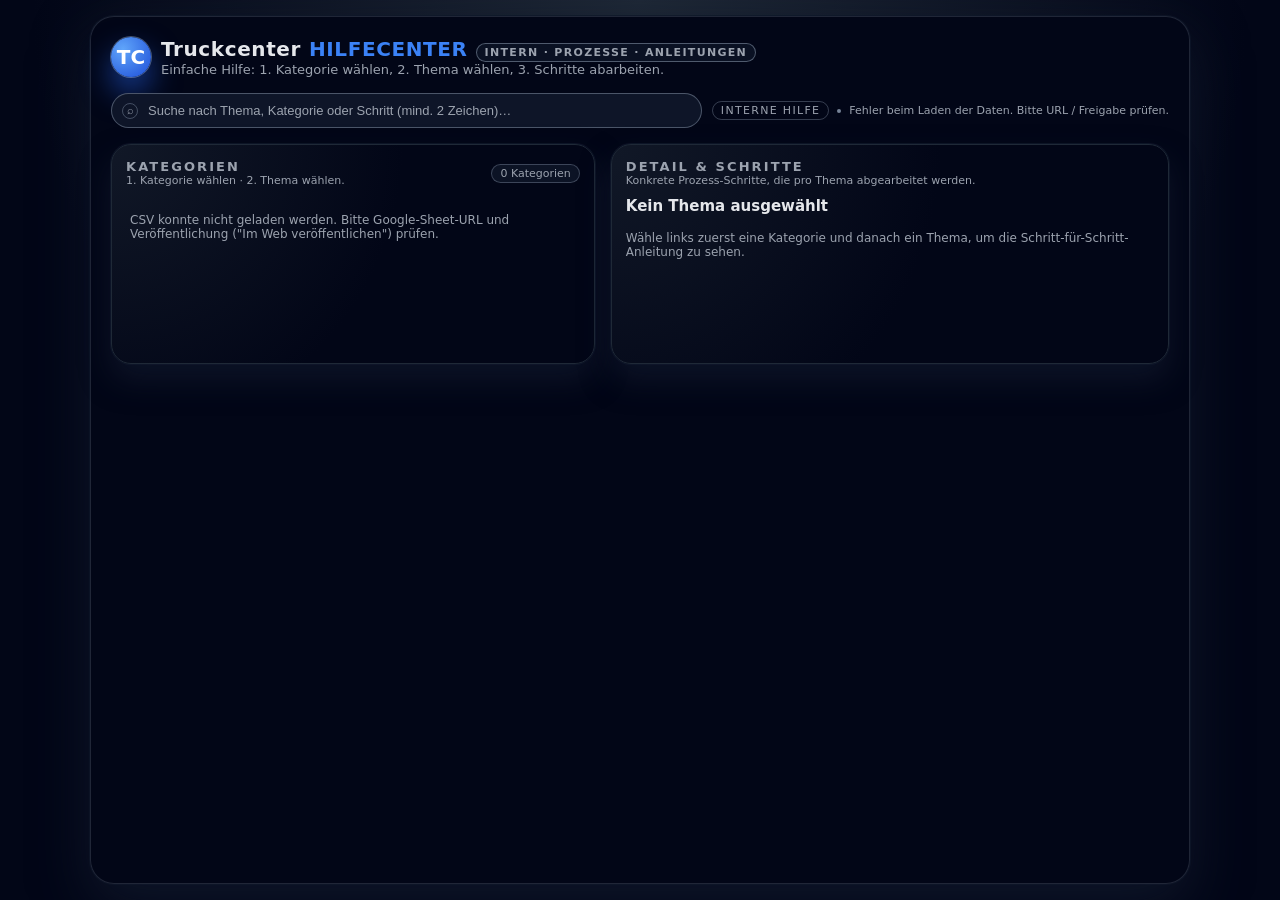
==== commit f2fd935e: "Update index.html" ====
--- a/index.html
+++ b/index.html
@@ -277,6 +277,7 @@
       text-decoration: underline;
     }
 
+    /* Kategorien-Kacheln */
     .category-grid {
       display: grid;
       grid-template-columns: minmax(0, 1fr); /* eine breite Kachel je Zeile */
@@ -351,6 +352,80 @@
       color: var(--text-soft);
     }
 
+    /* Themenliste innerhalb einer Kategorie + Suchergebnisse */
+    .topics-list {
+      display: flex;
+      flex-direction: column;
+      gap: 8px;
+    }
+
+    .topic-row {
+      border-radius: 12px;
+      padding: 8px 10px;
+      background: rgba(15, 23, 42, 0.95);
+      border: 1px solid rgba(31, 41, 55, 1);
+      display: flex;
+      justify-content: space-between;
+      align-items: flex-start;
+      gap: 8px;
+      cursor: pointer;
+      font-size: 12px;
+      transition:
+        background 0.12s ease-out,
+        border-color 0.12s ease-out,
+        transform 0.12s ease-out;
+    }
+
+    .topic-row:hover {
+      background: rgba(17, 24, 39, 0.95);
+      border-color: rgba(59, 130, 246, 0.8);
+      transform: translateY(-0.5px);
+    }
+
+    .topic-main {
+      display: flex;
+      flex-direction: column;
+      gap: 2px;
+      min-width: 0;
+    }
+
+    .topic-sub {
+      font-size: 11px;
+      color: var(--text-soft);
+    }
+
+    .topic-title {
+      font-size: 13px;
+      font-weight: 600;
+      display: flex;
+      align-items: center;
+      gap: 6px;
+    }
+
+    .topic-desc {
+      font-size: 11px;
+      color: var(--text-soft);
+      overflow: hidden;
+      text-overflow: ellipsis;
+      display: -webkit-box;
+      -webkit-line-clamp: 2;
+      -webkit-box-orient: vertical;
+    }
+
+    .topic-meta {
+      display: flex;
+      flex-direction: column;
+      align-items: flex-end;
+      gap: 4px;
+      font-size: 11px;
+      color: var(--text-soft);
+    }
+
+    .topic-steps {
+      font-size: 11px;
+      color: var(--text-soft);
+    }
+
     .topic-progress-pill {
       display: inline-flex;
       align-items: center;
@@ -381,6 +456,8 @@
       transform: scaleX(0);
       transition: transform 0.2s ease-out;
     }
+
+    /* Rechtes Panel: Detail & Schritte */
 
     .detail-header {
       display: flex;
@@ -567,7 +644,7 @@
               <span class="badge">intern · prozesse · anleitungen</span>
             </h1>
             <div class="subtitle">
-              <span>Einfache Hilfe: Thema lesen, dann Schritte abarbeiten.</span>
+              <span>Einfache Hilfe: 1. Kategorie wählen, 2. Thema wählen, 3. Schritte abarbeiten.</span>
             </div>
           </div>
         </div>
@@ -592,16 +669,16 @@
     </header>
 
     <div class="layout">
-      <!-- Linkes Panel: Kachel-Übersicht -->
+      <!-- Linkes Panel: Kategorien-Übersicht oder Themenliste -->
       <section class="panel">
         <div class="panel-header">
           <div>
-            <div class="panel-title" id="leftPanelTitle">Themen & Probleme</div>
+            <div class="panel-title" id="leftPanelTitle">Kategorien</div>
             <div class="panel-subtitle" id="leftPanelSubtitle">
-              Wähle ein Thema aus der Übersicht.
+              1. Kategorie wählen · 2. Thema wählen.
             </div>
           </div>
-          <div class="pill-counter" id="leftCounter">0 Themen</div>
+          <div class="pill-counter" id="leftCounter">0 Kategorien</div>
         </div>
 
         <div class="breadcrumbs" id="breadcrumbs"></div>
@@ -623,10 +700,10 @@
           </div>
           <div class="toolbar-buttons">
             <button class="btn btn-primary" id="btnBackToCategories" style="display:none;">
-              ← Zur Übersicht
+              ← Zu den Kategorien
             </button>
             <button class="btn" id="btnBackToTopics" style="display:none;">
-              ← Zur Übersicht
+              ← Zur Themenliste
             </button>
             <button class="btn btn-danger" id="btnResetCurrent" style="display:none;">
               Reset Thema
@@ -638,7 +715,7 @@
           <div class="detail-title" id="detailTitle">Kein Thema ausgewählt</div>
           <div class="detail-meta" id="detailMeta"></div>
           <div class="detail-desc" id="detailDesc">
-            Wähle links ein Thema aus, um die Schritt-für-Schritt-Anleitung zu sehen.
+            Wähle links zuerst eine Kategorie und danach ein Thema, um die Schritt-für-Schritt-Anleitung zu sehen.
           </div>
         </div>
 
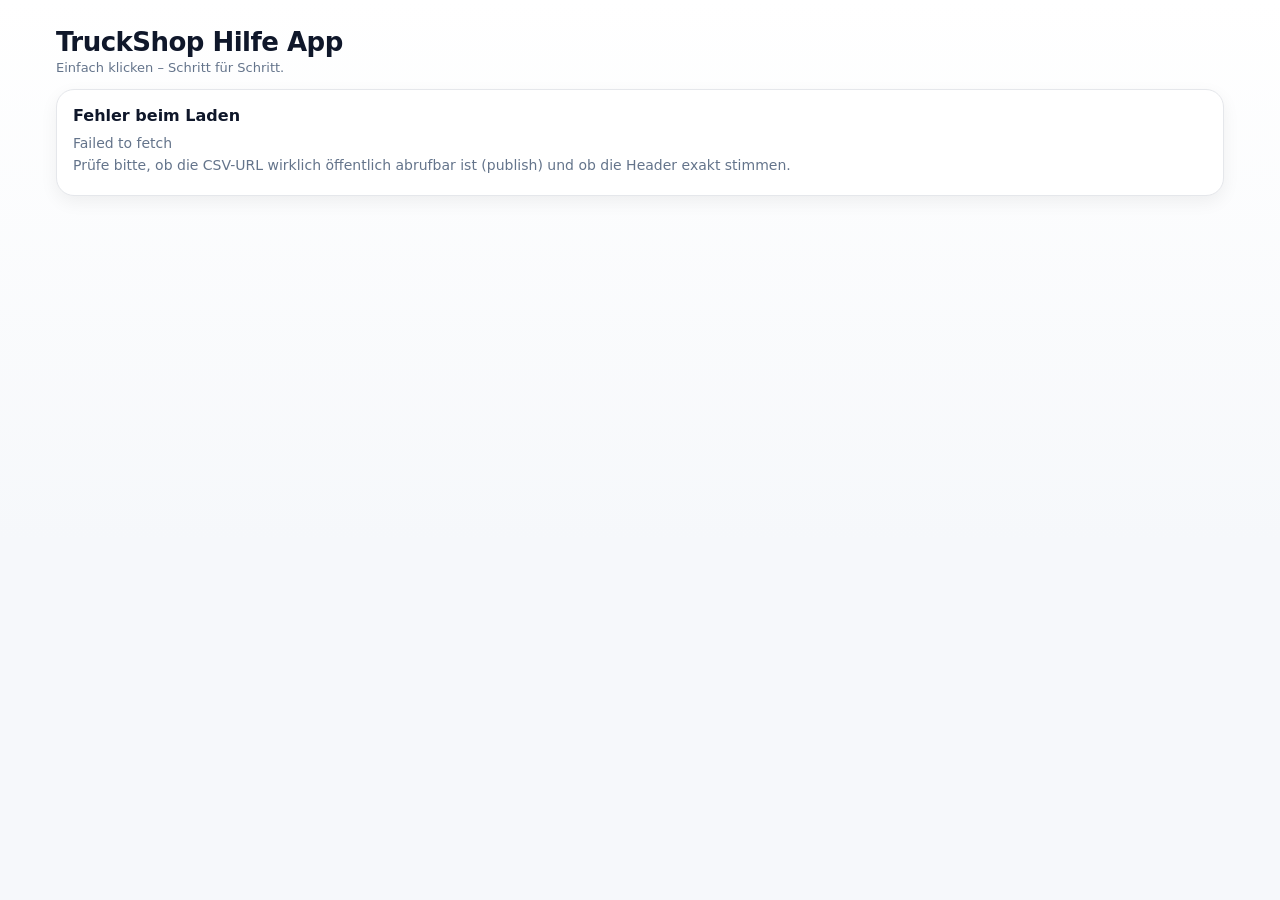
==== commit b3371910: "Update index.html" ====
--- a/index.html
+++ b/index.html
@@ -1,740 +1,777 @@
-<!DOCTYPE html>
+<!doctype html>
 <html lang="de">
 <head>
-  <meta charset="UTF-8" />
-  <title>Truckcenter Hilfecenter</title>
-  <meta name="viewport" content="width=device-width, initial-scale=1.0" />
-
+  <meta charset="utf-8" />
+  <meta name="viewport" content="width=device-width,initial-scale=1" />
+  <title>TruckShop Hilfe App</title>
   <style>
-    :root {
-      --bg: #0f172a;
-      --bg-soft: #111827;
-      --card: #1f2937;
-      --accent: #3b82f6;
-      --accent-soft: rgba(59, 130, 246, 0.15);
-      --text: #e5e7eb;
-      --text-soft: #9ca3af;
-      --danger: #ef4444;
-      --radius-xl: 18px;
-    }
-
-    * {
-      box-sizing: border-box;
-    }
-
-    body {
-      margin: 0;
-      font-family: system-ui, -apple-system, BlinkMacSystemFont, "Segoe UI",
-        sans-serif;
-      background: radial-gradient(circle at top, #1f2937 0, #020617 55%);
+    :root{
+      --bg: #f6f8fb;
+      --card: #ffffff;
+      --text: #0f172a;
+      --muted: #64748b;
+      --border: #e5e7eb;
+      --shadow: 0 10px 30px rgba(2,6,23,.08);
+      --shadow2: 0 6px 18px rgba(2,6,23,.06);
+      --ok: #16a34a;
+      --radius: 18px;
+      --radius2: 22px;
+    }
+    *{ box-sizing:border-box; }
+    body{
+      margin:0;
+      font-family: system-ui,-apple-system,Segoe UI,Roboto,Helvetica,Arial,"Apple Color Emoji","Segoe UI Emoji";
+      color:var(--text);
+      background: linear-gradient(180deg, #ffffff 0%, var(--bg) 60%, var(--bg) 100%);
+      min-height:100vh;
+    }
+    .wrap{
+      max-width: 1200px;
+      margin: 0 auto;
+      padding: 18px 16px 40px;
+    }
+    .topbar{
+      display:flex;
+      align-items:center;
+      justify-content:space-between;
+      gap:12px;
+      padding: 10px 0 14px;
+    }
+    .brand{ display:flex; flex-direction:column; gap:2px; }
+    .brand h1{ margin:0; font-size: 26px; letter-spacing:-0.02em; line-height:1.15; }
+    .brand small{ color:var(--muted); font-size: 13px; }
+
+    .searchRow{
+      width:100%;
+      max-width: 520px;
+      margin-left:auto;
+      display:flex;
+      gap:10px;
+      align-items:center;
+    }
+    .searchRow input{
+      width:100%;
+      padding: 14px 14px;
+      border: 1px solid var(--border);
+      border-radius: 14px;
+      background: #fff;
+      font-size: 16px;
+      outline:none;
+      box-shadow: 0 1px 0 rgba(2,6,23,.03);
+    }
+    .searchRow input:focus{
+      border-color: rgba(37,99,235,.45);
+      box-shadow: 0 0 0 4px rgba(37,99,235,.12);
+    }
+
+    .navline{
+      display:flex;
+      align-items:center;
+      justify-content:space-between;
+      gap:12px;
+      margin: 8px 0 14px;
+    }
+    .crumbs{
+      color: var(--muted);
+      font-size: 14px;
+      line-height:1.4;
+      display:flex;
+      flex-wrap:wrap;
+      gap:8px;
+      align-items:center;
+    }
+    .crumbs span{ display:inline-flex; align-items:center; }
+    .crumbs .sep{ opacity:.55; padding:0 6px; }
+
+    .btn{
+      border:1px solid var(--border);
+      background:#fff;
+      padding: 10px 12px;
+      border-radius: 14px;
+      cursor:pointer;
+      font-size:14px;
       color: var(--text);
-      min-height: 100vh;
-      display: flex;
-      justify-content: center;
+      box-shadow: 0 1px 0 rgba(2,6,23,.03);
+      display:inline-flex;
+      align-items:center;
+      gap:10px;
+      user-select:none;
+    }
+    .btn:hover{ box-shadow: var(--shadow2); transform: translateY(-1px); }
+    .btn:active{ transform: translateY(0px); }
+
+    .grid{
+      display:grid;
+      grid-template-columns: repeat(3, minmax(0,1fr));
+      gap: 16px;
+      margin-top: 14px;
+    }
+    @media (max-width: 980px){ .grid{ grid-template-columns: repeat(2, minmax(0,1fr)); } }
+    @media (max-width: 560px){ .grid{ grid-template-columns: repeat(1, minmax(0,1fr)); } }
+
+    .tile{
+      background: var(--card);
+      border: 1px solid var(--border);
+      border-radius: var(--radius2);
+      box-shadow: var(--shadow2);
+      padding: 18px 18px;
+      min-height: 110px;
+      cursor:pointer;
+      display:flex;
+      flex-direction:column;
+      justify-content:center;
+      gap:10px;
+      transition: transform .12s ease, box-shadow .12s ease, border-color .12s ease;
+    }
+    .tile:hover{
+      transform: translateY(-2px);
+      box-shadow: var(--shadow);
+      border-color: rgba(37,99,235,.25);
+    }
+    .tileTop{ display:flex; gap:12px; align-items:center; }
+    .emoji{
+      width:46px; height:46px;
+      border-radius: 14px;
+      display:grid;
+      place-items:center;
+      background: rgba(37,99,235,.08);
+      font-size: 22px;
+      flex: 0 0 auto;
+    }
+    .tileTitle{ margin:0; font-size: 18px; letter-spacing:-0.01em; }
+    .tileMeta{ margin:0; color: var(--muted); font-size: 14px; }
+
+    .topicLayout{
+      display:grid;
+      grid-template-columns: 1.7fr .9fr;
+      gap: 16px;
+      align-items:start;
+      margin-top: 14px;
+    }
+    @media (max-width: 980px){ .topicLayout{ grid-template-columns: 1fr; } }
+
+    .panel{
+      background:#fff;
+      border:1px solid var(--border);
+      border-radius: var(--radius);
+      box-shadow: var(--shadow2);
       padding: 16px;
     }
-
-    .app-shell {
-      width: 100%;
-      max-width: 1100px;
-      background: linear-gradient(145deg, #020617 0, #020617 30%, #020617 100%);
-      border-radius: 24px;
-      border: 1px solid rgba(148, 163, 184, 0.2);
-      box-shadow:
-        0 22px 55px rgba(15, 23, 42, 0.9),
-        0 0 0 1px rgba(15, 23, 42, 0.7);
-      padding: 20px 20px 24px;
-      display: flex;
-      flex-direction: column;
-      gap: 16px;
-    }
-
-    header {
-      display: flex;
-      flex-direction: column;
-      gap: 12px;
-    }
-
-    .header-top {
-      display: flex;
-      flex-wrap: wrap;
-      justify-content: space-between;
-      align-items: center;
-      gap: 8px;
-    }
-
-    .title-wrap {
-      display: flex;
-      align-items: center;
+    .panel h3{ margin: 0 0 10px; font-size: 16px; }
+    .panel p{ margin: 6px 0; color: var(--muted); font-size: 14px; }
+
+    .intro{
+      background:#fff;
+      border:1px solid var(--border);
+      border-radius: var(--radius);
+      box-shadow: 0 1px 0 rgba(2,6,23,.03);
+      padding: 12px;
+      margin-bottom: 10px;
+      color: var(--text);
+      white-space: pre-wrap;
+      line-height: 1.4;
+    }
+
+    .steps{ display:flex; flex-direction:column; gap: 10px; }
+    .step{
+      background:#fff;
+      border:1px solid var(--border);
+      border-radius: var(--radius);
+      padding: 12px 12px;
+      box-shadow: 0 1px 0 rgba(2,6,23,.03);
+      display:flex;
+      gap:12px;
+      align-items:flex-start;
+    }
+    .check{
+      width: 22px;
+      height: 22px;
+      border-radius: 7px;
+      border: 2px solid rgba(100,116,139,.35);
+      margin-top: 2px;
+      flex: 0 0 auto;
+      cursor:pointer;
+      position:relative;
+      background:#fff;
+    }
+    .check.done{
+      border-color: rgba(22,163,74,.55);
+      background: rgba(22,163,74,.10);
+    }
+    .check.done::after{
+      content:"";
+      position:absolute;
+      left:6px; top:2px;
+      width:6px; height:12px;
+      border-right:3px solid var(--ok);
+      border-bottom:3px solid var(--ok);
+      transform: rotate(40deg);
+    }
+    .stepText{ display:flex; flex-direction:column; gap:6px; width:100%; }
+    .stepText b{ font-size: 15px; line-height:1.3; }
+    .stepText .hint{
+      color: var(--muted);
+      font-size: 14px;
+      line-height:1.35;
+      white-space: pre-wrap;
+    }
+
+    .results{
+      margin-top: 12px;
+      display:none;
       gap: 10px;
-    }
-
-    .logo-pill {
-      width: 40px;
-      height: 40px;
-      border-radius: 999px;
-      background: radial-gradient(circle at 30% 30%, #60a5fa, #1d4ed8);
-      display: flex;
-      align-items: center;
-      justify-content: center;
-      font-weight: 700;
-      color: white;
-      box-shadow:
-        0 0 0 1px rgba(191, 219, 254, 0.35),
-        0 15px 30px rgba(37, 99, 235, 0.6);
-      font-size: 20px;
-    }
-
-    h1 {
-      font-size: 20px;
-      letter-spacing: 0.03em;
-      margin: 0;
-      display: flex;
-      align-items: baseline;
-      gap: 8px;
-    }
-
-    h1 span.highlight {
-      color: var(--accent);
-    }
-
-    .badge {
-      font-size: 11px;
-      text-transform: uppercase;
-      letter-spacing: 0.12em;
-      padding: 2px 8px;
-      border-radius: 999px;
-      border: 1px solid rgba(148, 163, 184, 0.5);
-      color: var(--text-soft);
-      background: rgba(15, 23, 42, 0.7);
-    }
-
-    .subtitle {
-      font-size: 13px;
-      color: var(--text-soft);
-      display: flex;
-      flex-wrap: wrap;
-      gap: 8px;
-      align-items: center;
-    }
-
-    .subtitle strong {
-      color: var(--accent);
-      font-weight: 500;
-    }
-
-    .chip {
-      padding: 2px 8px;
-      border-radius: 999px;
-      border: 1px solid rgba(148, 163, 184, 0.35);
-      font-size: 11px;
-      text-transform: uppercase;
-      letter-spacing: 0.12em;
-      color: var(--text-soft);
-    }
-
-    .toolbar {
-      display: flex;
-      flex-wrap: wrap;
-      gap: 10px;
-      align-items: center;
-      margin-top: 4px;
-    }
-
-    .search-wrapper {
-      flex: 1;
-      min-width: 200px;
-      display: flex;
-      align-items: center;
-      gap: 8px;
-      padding: 8px 10px;
-      border-radius: 999px;
-      background: rgba(15, 23, 42, 0.95);
-      border: 1px solid rgba(148, 163, 184, 0.45);
-      box-shadow: inset 0 0 0 1px rgba(15, 23, 42, 0.7);
-    }
-
-    .search-wrapper input {
-      flex: 1;
-      border: none;
-      outline: none;
-      background: transparent;
-      color: var(--text);
-      font-size: 13px;
-    }
-
-    .search-wrapper input::placeholder {
-      color: var(--text-soft);
-    }
-
-    .search-icon {
-      width: 16px;
-      height: 16px;
-      border-radius: 999px;
-      border: 1px solid rgba(148, 163, 184, 0.4);
-      display: flex;
-      align-items: center;
-      justify-content: center;
-      font-size: 11px;
-      color: var(--text-soft);
-    }
-
-    .toolbar-info {
-      display: flex;
-      flex-wrap: wrap;
-      gap: 8px;
-      align-items: center;
-      font-size: 11px;
-      color: var(--text-soft);
-    }
-
-    .dot {
-      width: 4px;
-      height: 4px;
-      border-radius: 999px;
-      background: rgba(148, 163, 184, 0.8);
-    }
-
-    .layout {
-      display: grid;
-      grid-template-columns: minmax(0, 1.3fr) minmax(0, 1.5fr);
-      gap: 16px;
-      align-items: flex-start;
-    }
-
-    @media (max-width: 900px) {
-      .layout {
-        grid-template-columns: minmax(0, 1fr);
-      }
-    }
-
-    .panel {
-      background: radial-gradient(circle at top left, #111827 0, #020617 55%);
-      border-radius: 20px;
-      padding: 14px 14px 16px;
-      border: 1px solid rgba(31, 41, 55, 1);
-      box-shadow:
-        0 16px 30px rgba(15, 23, 42, 0.8),
-        0 0 0 1px rgba(15, 23, 42, 0.9);
-      min-height: 220px;
-    }
-
-    .panel-header {
-      display: flex;
-      justify-content: space-between;
-      align-items: center;
-      gap: 8px;
-      margin-bottom: 10px;
-    }
-
-    .panel-title {
-      font-size: 13px;
-      font-weight: 600;
-      text-transform: uppercase;
-      letter-spacing: 0.16em;
-      color: var(--text-soft);
-    }
-
-    .panel-subtitle {
-      font-size: 11px;
-      color: var(--text-soft);
-    }
-
-    .pill-counter {
-      font-size: 11px;
-      padding: 2px 8px;
-      border-radius: 999px;
-      background: rgba(15, 23, 42, 0.8);
-      border: 1px solid rgba(148, 163, 184, 0.35);
-      color: var(--text-soft);
-      white-space: nowrap;
-    }
-
-    .breadcrumbs {
-      font-size: 11px;
-      color: var(--text-soft);
-      display: flex;
-      flex-wrap: wrap;
-      gap: 6px;
-      align-items: center;
-      margin-bottom: 8px;
-    }
-
-    .breadcrumbs strong {
-      color: var(--text);
-    }
-
-    .breadcrumbs button {
-      background: none;
-      border: none;
-      padding: 0;
-      font-size: 11px;
-      color: var(--accent);
-      cursor: pointer;
-    }
-
-    .breadcrumbs button:hover {
-      text-decoration: underline;
-    }
-
-    /* Kategorien-Kacheln */
-    .category-grid {
-      display: grid;
-      grid-template-columns: minmax(0, 1fr); /* eine breite Kachel je Zeile */
-      gap: 12px;
-    }
-
-    .card {
-      position: relative;
-      border-radius: var(--radius-xl);
-      padding: 14px 18px 14px;
-      background:
-        radial-gradient(circle at 0 0, rgba(59, 130, 246, 0.10), transparent 55%),
-        radial-gradient(circle at 100% 100%, rgba(30, 64, 175, 0.55), #020617 60%);
-      border: 1px solid rgba(55, 65, 81, 0.95);
-      cursor: pointer;
-      display: flex;
-      flex-direction: column;
-      gap: 6px;
-      min-height: 70px;
-      transition:
-        transform 0.12s ease-out,
-        box-shadow 0.12s ease-out,
-        border-color 0.12s ease-out,
-        background 0.12s ease-out;
-      overflow: hidden;
-    }
-
-    .card::before {
-      content: "";
-      position: absolute;
-      inset: 0;
-      background: radial-gradient(circle at top, rgba(255, 255, 255, 0.02), transparent 55%);
-      opacity: 0;
-      transition: opacity 0.15s ease-out;
-    }
-
-    .card:hover {
-      transform: translateY(-1px) scale(1.01);
-      box-shadow:
-        0 16px 30px rgba(15, 23, 42, 0.9),
-        0 0 0 1px rgba(59, 130, 246, 0.8);
-      border-color: rgba(129, 140, 248, 0.9);
-    }
-
-    .card:hover::before {
-      opacity: 1;
-    }
-
-    .card-header {
-      display: flex;
-      justify-content: space-between;
-      align-items: flex-start;
-      gap: 8px;
-    }
-
-    .card-title {
-      font-size: 15px;
-      font-weight: 600;
-    }
-
-    .card-meta {
-      font-size: 12px;
-      color: var(--text-soft);
-    }
-
-    .badge-small {
-      font-size: 10px;
-      padding: 2px 6px;
-      border-radius: 999px;
-      border: 1px solid rgba(148, 163, 184, 0.4);
-      background: rgba(15, 23, 42, 0.85);
-      color: var(--text-soft);
-    }
-
-    /* Themenliste innerhalb einer Kategorie + Suchergebnisse */
-    .topics-list {
-      display: flex;
-      flex-direction: column;
-      gap: 8px;
-    }
-
-    .topic-row {
-      border-radius: 12px;
-      padding: 8px 10px;
-      background: rgba(15, 23, 42, 0.95);
-      border: 1px solid rgba(31, 41, 55, 1);
-      display: flex;
-      justify-content: space-between;
-      align-items: flex-start;
-      gap: 8px;
-      cursor: pointer;
-      font-size: 12px;
-      transition:
-        background 0.12s ease-out,
-        border-color 0.12s ease-out,
-        transform 0.12s ease-out;
-    }
-
-    .topic-row:hover {
-      background: rgba(17, 24, 39, 0.95);
-      border-color: rgba(59, 130, 246, 0.8);
-      transform: translateY(-0.5px);
-    }
-
-    .topic-main {
-      display: flex;
-      flex-direction: column;
-      gap: 2px;
-      min-width: 0;
-    }
-
-    .topic-sub {
-      font-size: 11px;
-      color: var(--text-soft);
-    }
-
-    .topic-title {
-      font-size: 13px;
-      font-weight: 600;
-      display: flex;
-      align-items: center;
-      gap: 6px;
-    }
-
-    .topic-desc {
-      font-size: 11px;
-      color: var(--text-soft);
-      overflow: hidden;
-      text-overflow: ellipsis;
-      display: -webkit-box;
-      -webkit-line-clamp: 2;
-      -webkit-box-orient: vertical;
-    }
-
-    .topic-meta {
-      display: flex;
-      flex-direction: column;
-      align-items: flex-end;
-      gap: 4px;
-      font-size: 11px;
-      color: var(--text-soft);
-    }
-
-    .topic-steps {
-      font-size: 11px;
-      color: var(--text-soft);
-    }
-
-    .topic-progress-pill {
-      display: inline-flex;
-      align-items: center;
-      gap: 4px;
-      padding: 2px 6px;
-      border-radius: 999px;
-      background: rgba(15, 23, 42, 0.9);
-      border: 1px solid rgba(59, 130, 246, 0.5);
-      font-size: 10px;
-      color: var(--text-soft);
-    }
-
-    .topic-progress-pill span.bar {
-      width: 40px;
-      height: 4px;
-      border-radius: 999px;
-      background: rgba(15, 23, 42, 1);
-      overflow: hidden;
-      position: relative;
-    }
-
-    .topic-progress-pill span.bar-inner {
-      position: absolute;
-      inset: 0;
-      border-radius: 999px;
-      background: linear-gradient(90deg, #38bdf8, #22c55e);
-      transform-origin: left center;
-      transform: scaleX(0);
-      transition: transform 0.2s ease-out;
-    }
-
-    /* Rechtes Panel: Detail & Schritte */
-
-    .detail-header {
-      display: flex;
-      flex-direction: column;
-      gap: 6px;
-      margin-bottom: 10px;
-    }
-
-    .detail-title {
-      font-size: 15px;
-      font-weight: 600;
-      display: flex;
-      flex-wrap: wrap;
-      gap: 6px;
-      align-items: center;
-    }
-
-    .detail-meta {
-      font-size: 11px;
-      color: var(--text-soft);
-      display: flex;
-      flex-wrap: wrap;
-      gap: 8px;
-      align-items: center;
-    }
-
-    .detail-desc {
-      font-size: 12px;
-      color: var(--text-soft);
-      margin-top: 4px;
-    }
-
-    .progress-row {
-      display: flex;
-      align-items: center;
-      justify-content: space-between;
-      gap: 10px;
-      margin-bottom: 10px;
-      margin-top: 2px;
-    }
-
-    .progress-label {
-      font-size: 11px;
-      color: var(--text-soft);
-    }
-
-    .progressbar-wrap {
-      flex: 1;
-      height: 6px;
-      border-radius: 999px;
-      background: rgba(15, 23, 42, 1);
-      overflow: hidden;
-      position: relative;
-      border: 1px solid rgba(30, 64, 175, 0.8);
-    }
-
-    .progressbar-inner {
-      position: absolute;
-      inset: -1px;
-      border-radius: inherit;
-      background: linear-gradient(90deg, #38bdf8, #22c55e);
-      transform-origin: left center;
-      transform: scaleX(0);
-      transition: transform 0.25s ease-out;
-    }
-
-    .progress-percentage {
-      font-size: 11px;
-      color: var(--text-soft);
-      min-width: 42px;
-      text-align: right;
-    }
-
-    .steps-list {
-      list-style: none;
-      padding: 0;
-      margin: 0;
-      display: flex;
-      flex-direction: column;
-      gap: 8px;
-      max-height: 340px;
-      overflow: auto;
-      padding-right: 4px;
-    }
-
-    .step-item {
-      display: flex;
-      align-items: flex-start;
-      gap: 10px;
-      padding: 8px 10px;
-      border-radius: 12px;
-      background: rgba(15, 23, 42, 0.95);
-      border: 1px solid rgba(31, 41, 55, 1);
-      font-size: 13px;
-    }
-
-    .step-item.done {
-      border-color: rgba(22, 163, 74, 0.7);
-      background: radial-gradient(circle at 0 0, rgba(22, 163, 74, 0.13), #020617 55%);
-    }
-
-    .step-checkbox {
-      margin-top: 2px;
-    }
-
-    .step-text {
-      flex: 1;
-    }
-
-    .step-index {
-      font-size: 10px;
-      color: var(--text-soft);
-      margin-bottom: 2px;
-    }
-
-    .step-main {
-      font-size: 12px;
-    }
-
-    .empty {
-      font-size: 12px;
-      color: var(--text-soft);
-      padding: 8px 4px;
-    }
-
-    .toolbar-buttons {
-      display: flex;
-      flex-wrap: wrap;
-      gap: 6px;
-    }
-
-    .btn {
-      font-size: 11px;
-      padding: 4px 8px;
-      border-radius: 999px;
-      border: 1px solid rgba(148, 163, 184, 0.5);
-      background: rgba(15, 23, 42, 0.9);
-      color: var(--text-soft);
-      cursor: pointer;
-      display: inline-flex;
-      align-items: center;
-      gap: 6px;
-    }
-
-    .btn-primary {
-      border-color: rgba(59, 130, 246, 0.9);
-      background: linear-gradient(90deg, #1d4ed8, #3b82f6);
-      color: white;
-    }
-
-    .btn-danger {
-      border-color: rgba(239, 68, 68, 0.9);
-      color: #fecaca;
-    }
-
-    .btn:hover {
-      filter: brightness(1.05);
-    }
-
-    .search-results {
-      display: flex;
-      flex-direction: column;
-      gap: 6px;
-      margin-top: 6px;
-    }
-
-    .search-hint {
-      font-size: 11px;
-      color: var(--text-soft);
-      margin-top: 2px;
+      flex-direction:column;
+    }
+    .resultItem{
+      background:#fff;
+      border:1px solid var(--border);
+      border-radius: var(--radius);
+      padding: 12px 12px;
+      box-shadow: 0 1px 0 rgba(2,6,23,.03);
+      cursor:pointer;
+    }
+    .resultItem:hover{ box-shadow: var(--shadow2); border-color: rgba(37,99,235,.25); }
+    .resultItem .rTitle{ margin:0; font-weight:700; }
+    .resultItem .rMeta{ margin:6px 0 0; color: var(--muted); font-size: 13px; }
+
+    .loading{
+      background:#fff;
+      border:1px solid var(--border);
+      border-radius: var(--radius);
+      padding: 14px;
+      box-shadow: 0 1px 0 rgba(2,6,23,.03);
+      color: var(--muted);
+      display:flex;
+      align-items:center;
+      gap:10px;
+    }
+    .dot{
+      width:10px; height:10px; border-radius:50%;
+      background: rgba(37,99,235,.35);
+      animation: pulse 1s infinite;
+    }
+    @keyframes pulse{
+      0%{ transform: scale(1); opacity:.6; }
+      50%{ transform: scale(1.25); opacity:1; }
+      100%{ transform: scale(1); opacity:.6; }
     }
   </style>
 </head>
+
 <body>
-  <div class="app-shell">
-    <header>
-      <div class="header-top">
-        <div class="title-wrap">
-          <div class="logo-pill">TC</div>
-          <div>
-            <h1>
-              Truckcenter
-              <span class="highlight">HILFECENTER</span>
-              <span class="badge">intern · prozesse · anleitungen</span>
-            </h1>
-            <div class="subtitle">
-              <span>Einfache Hilfe: 1. Kategorie wählen, 2. Thema wählen, 3. Schritte abarbeiten.</span>
-            </div>
-          </div>
-        </div>
+  <div class="wrap">
+    <div class="topbar">
+      <div class="brand">
+        <h1>TruckShop Hilfe App</h1>
+        <small>Einfach klicken – Schritt für Schritt.</small>
       </div>
 
-      <div class="toolbar">
-        <div class="search-wrapper">
-          <div class="search-icon">⌕</div>
-          <input
-            id="searchInput"
-            type="text"
-            placeholder="Suche nach Thema, Kategorie oder Schritt (mind. 2 Zeichen)…"
-          />
-        </div>
-
-        <div class="toolbar-info">
-          <span class="chip">Interne Hilfe</span>
-          <span class="dot"></span>
-          <span id="statusText">Lade Daten…</span>
-        </div>
+      <!-- Suche nur auf Start -->
+      <div class="searchRow" id="searchRow" style="display:none;">
+        <input id="searchInput" type="search" placeholder="Suchen (z. B. Strom, Wasser, Pumpe …)" autocomplete="off" />
       </div>
-    </header>
-
-    <div class="layout">
-      <!-- Linkes Panel: Kategorien-Übersicht oder Themenliste -->
-      <section class="panel">
-        <div class="panel-header">
-          <div>
-            <div class="panel-title" id="leftPanelTitle">Kategorien</div>
-            <div class="panel-subtitle" id="leftPanelSubtitle">
-              1. Kategorie wählen · 2. Thema wählen.
-            </div>
-          </div>
-          <div class="pill-counter" id="leftCounter">0 Kategorien</div>
-        </div>
-
-        <div class="breadcrumbs" id="breadcrumbs"></div>
-
-        <div id="categoriesView" class="category-grid"></div>
-        <div id="topicsView" class="topics-list" style="display:none;"></div>
-        <div id="searchResultsView" class="search-results" style="display:none;"></div>
-        <div id="searchHint" class="search-hint"></div>
-      </section>
-
-      <!-- Rechtes Panel: Detail / Schritte -->
-      <section class="panel">
-        <div class="panel-header">
-          <div>
-            <div class="panel-title">Detail & Schritte</div>
-            <div class="panel-subtitle">
-              Konkrete Prozess-Schritte, die pro Thema abgearbeitet werden.
-            </div>
-          </div>
-          <div class="toolbar-buttons">
-            <button class="btn btn-primary" id="btnBackToCategories" style="display:none;">
-              ← Zu den Kategorien
-            </button>
-            <button class="btn" id="btnBackToTopics" style="display:none;">
-              ← Zur Themenliste
-            </button>
-            <button class="btn btn-danger" id="btnResetCurrent" style="display:none;">
-              Reset Thema
-            </button>
-          </div>
-        </div>
-
-        <div class="detail-header">
-          <div class="detail-title" id="detailTitle">Kein Thema ausgewählt</div>
-          <div class="detail-meta" id="detailMeta"></div>
-          <div class="detail-desc" id="detailDesc">
-            Wähle links zuerst eine Kategorie und danach ein Thema, um die Schritt-für-Schritt-Anleitung zu sehen.
-          </div>
-        </div>
-
-        <div class="progress-row" id="progressRow" style="display:none;">
-          <div class="progress-label" id="progressLabel">Fortschritt</div>
-          <div class="progressbar-wrap">
-            <div class="progressbar-inner" id="progressBarInner"></div>
-          </div>
-          <div class="progress-percentage" id="progressPercent">0%</div>
-        </div>
-
-        <ul class="steps-list" id="stepsList"></ul>
-        <div class="empty" id="detailEmpty" style="display:none;">
-          Keine Schritte hinterlegt. Bitte Daten im Sheet prüfen.
-        </div>
-      </section>
+    </div>
+
+    <div class="navline" id="navline" style="display:none;">
+      <div class="crumbs" id="crumbs"></div>
+      <button class="btn" id="backBtn" type="button">← Zurück</button>
+    </div>
+
+    <div id="app">
+      <div class="loading"><span class="dot"></span> Inhalte werden geladen …</div>
     </div>
   </div>
 
-  <script src="js/app.js"></script>
+<script>
+/* ===========================================================
+   Sheet-Spalten (von dir):
+   kategorie | kategorie_reihenfolge | unterkategorie | reihenfolge
+   titel | inhalt | aktiv | schritt1..schritt20
+   =========================================================== */
+
+const CSV_URL = "https://docs.google.com/spreadsheets/d/e/2PACX-1vQCXjTKGowsZ4NrxhRqueZyKaDA5ny-lSAuxNaxhCOmlk_SAmI9WBGCRnY-yeOzKOvNl_DuD4T49EMK/pub?output=csv";
+
+const STORAGE_KEY = "truckshop-hilfe-done-v2";
+let doneState = loadDone();
+
+let topics = []; // normalisierte Themen aus dem Sheet
+let state = { level: "start", category: null, subcategory: null, topicId: null };
+
+const appEl = document.getElementById("app");
+const searchRowEl = document.getElementById("searchRow");
+const searchInputEl = document.getElementById("searchInput");
+const navlineEl = document.getElementById("navline");
+const crumbsEl = document.getElementById("crumbs");
+const backBtn = document.getElementById("backBtn");
+
+const norm = (v) => (v ?? "").toString().trim();
+const nlow = (v) => norm(v).toLowerCase();
+
+function loadDone(){
+  try { return JSON.parse(localStorage.getItem(STORAGE_KEY) || "{}"); }
+  catch { return {}; }
+}
+function saveDone(){ localStorage.setItem(STORAGE_KEY, JSON.stringify(doneState)); }
+
+async function loadCSV(url){
+  const res = await fetch(url, { cache: "no-store" });
+  if(!res.ok) throw new Error("CSV konnte nicht geladen werden. Status: " + res.status);
+  const text = await res.text();
+  return parseCSV(text);
+}
+function parseCSV(csvText){
+  const lines = csvText.replace(/\r/g,"").split("\n").filter(l => l.trim().length);
+  if(!lines.length) return [];
+  const header = splitCSVLine(lines[0]).map(h => h.trim());
+  const out = [];
+
+  for(let i=1;i<lines.length;i++){
+    const cols = splitCSVLine(lines[i]);
+    const obj = {};
+    header.forEach((h, idx) => obj[h] = cols[idx] ?? "");
+    out.push(obj);
+  }
+  return out;
+}
+function splitCSVLine(line){
+  const result = [];
+  let cur = "";
+  let inQ = false;
+
+  for(let i=0;i<line.length;i++){
+    const ch = line[i];
+    if(ch === '"'){
+      if(inQ && line[i+1] === '"'){ cur += '"'; i++; }
+      else inQ = !inQ;
+    } else if(ch === "," && !inQ){
+      result.push(cur); cur = "";
+    } else {
+      cur += ch;
+    }
+  }
+  result.push(cur);
+  return result;
+}
+
+/* ---------- Helpers ---------- */
+function isActive(v){
+  const x = nlow(v);
+  if(!x) return true; // wenn leer -> als aktiv behandeln
+  return ["1","true","ja","yes","y","aktiv","x"].includes(x);
+}
+
+function emojiFor(level, label){
+  const t = nlow(label);
+  if(level === "cat"){
+    if(t.includes("strom")) return "⚡";
+    if(t.includes("wasser")) return "💧";
+    if(t.includes("hydraul")) return "🛢️";
+    if(t.includes("licht") || t.includes("beleucht")) return "💡";
+    if(t.includes("brem")) return "🛑";
+    if(t.includes("reifen") || t.includes("rad")) return "🛞";
+    if(t.includes("druck") || t.includes("luft")) return "💨";
+    return "📁";
+  }
+  if(level === "sub") return "🧩";
+  if(level === "topic") return "📌";
+  return "📄";
+}
+
+function uniqueBy(arr, fnKey){
+  const m = new Map();
+  for(const item of arr){
+    const k = fnKey(item);
+    if(!m.has(k)) m.set(k, item);
+  }
+  return Array.from(m.values());
+}
+
+function renderTiles(items, onClick){
+  const grid = document.createElement("div");
+  grid.className = "grid";
+
+  items.forEach(it => {
+    const tile = document.createElement("div");
+    tile.className = "tile";
+    tile.onclick = () => onClick(it);
+
+    const top = document.createElement("div");
+    top.className = "tileTop";
+
+    const emoji = document.createElement("div");
+    emoji.className = "emoji";
+    emoji.textContent = it.emoji || "📁";
+
+    const txt = document.createElement("div");
+    const h = document.createElement("p");
+    h.className = "tileTitle";
+    h.textContent = it.title;
+
+    const meta = document.createElement("p");
+    meta.className = "tileMeta";
+    meta.textContent = it.meta || "";
+
+    txt.appendChild(h);
+    txt.appendChild(meta);
+
+    top.appendChild(emoji);
+    top.appendChild(txt);
+
+    tile.appendChild(top);
+    grid.appendChild(tile);
+  });
+
+  return grid;
+}
+
+/* ---------- Navigation ---------- */
+function setNav(){
+  if(state.level === "start"){
+    navlineEl.style.display = "none";
+    crumbsEl.innerHTML = "";
+    return;
+  }
+  navlineEl.style.display = "flex";
+
+  const parts = [];
+  parts.push({label:"Start", level:"start"});
+  if(state.category) parts.push({label: state.category, level:"sub"});
+  if(state.subcategory) parts.push({label: state.subcategory, level:"topics"});
+  if(state.topicId){
+    const t = topics.find(x => x.id === state.topicId);
+    if(t) parts.push({label: t.title, level:"topic"});
+  }
+
+  crumbsEl.innerHTML = "";
+  parts.forEach((p, idx) => {
+    const span = document.createElement("span");
+    span.style.cursor = (idx < parts.length-1) ? "pointer" : "default";
+    span.textContent = p.label;
+    if(idx < parts.length-1){
+      span.onclick = () => jumpToLevel(p.level);
+    }
+    crumbsEl.appendChild(span);
+    if(idx < parts.length-1){
+      const sep = document.createElement("span");
+      sep.className = "sep";
+      sep.textContent = "›";
+      crumbsEl.appendChild(sep);
+    }
+  });
+}
+
+function jumpToLevel(level){
+  if(level === "start"){
+    state = { level:"start", category:null, subcategory:null, topicId:null };
+  } else if(level === "sub"){
+    state = { level:"sub", category: state.category, subcategory:null, topicId:null };
+  } else if(level === "topics"){
+    state = { level:"topics", category: state.category, subcategory: state.subcategory, topicId:null };
+  }
+  render();
+}
+
+/* ---------- Screens ---------- */
+function renderStart(){
+  searchRowEl.style.display = "flex";
+
+  const cats = uniqueBy(topics, t => t.category)
+    .sort((a,b) => (a.catOrder - b.catOrder) || a.category.localeCompare(b.category))
+    .map(t => ({
+      title: t.category,
+      emoji: emojiFor("cat", t.category),
+      meta: "Kategorie auswählen"
+    }));
+
+  appEl.innerHTML = "";
+  appEl.appendChild(renderTiles(cats, (it) => {
+    state.level = "sub";
+    state.category = it.title;
+    state.subcategory = null;
+    state.topicId = null;
+    render();
+  }));
+
+  const results = document.createElement("div");
+  results.className = "results";
+  results.id = "results";
+  appEl.appendChild(results);
+
+  bindSearch();
+}
+
+function renderSubcategories(){
+  searchRowEl.style.display = "none";
+
+  const subsRaw = topics.filter(t => t.category === state.category && t.subcategory);
+  const subs = uniqueBy(subsRaw, t => t.subcategory)
+    .sort((a,b) => (a.subOrder - b.subOrder) || a.subcategory.localeCompare(b.subcategory))
+    .map(t => ({
+      title: t.subcategory,
+      emoji: emojiFor("sub", t.subcategory),
+      meta: "Unterkategorie auswählen"
+    }));
+
+  appEl.innerHTML = "";
+  appEl.appendChild(renderTiles(subs, (it) => {
+    state.level = "topics";
+    state.subcategory = it.title;
+    state.topicId = null;
+    render();
+  }));
+}
+
+function renderTopics(){
+  searchRowEl.style.display = "none";
+
+  const tops = topics
+    .filter(t => t.category === state.category && t.subcategory === state.subcategory)
+    .sort((a,b) => a.title.localeCompare(b.title))
+    .map(t => ({
+      id: t.id,
+      title: t.title,
+      emoji: emojiFor("topic", t.title),
+      meta: "Thema öffnen"
+    }));
+
+  appEl.innerHTML = "";
+  appEl.appendChild(renderTiles(tops, (it) => {
+    state.level = "topic";
+    state.topicId = it.id;
+    render();
+  }));
+}
+
+function renderTopic(){
+  searchRowEl.style.display = "none";
+  const t = topics.find(x => x.id === state.topicId);
+  if(!t){
+    appEl.innerHTML = "";
+    const box = document.createElement("div");
+    box.className = "panel";
+    box.innerHTML = `<h3>Hinweis</h3><p>Thema nicht gefunden.</p>`;
+    appEl.appendChild(box);
+    return;
+  }
+
+  const topicKey = t.id;
+  const steps = t.steps || [];
+  const doneCount = steps.reduce((acc, s, idx) => acc + (doneState[topicKey + "::" + idx] ? 1 : 0), 0);
+
+  appEl.innerHTML = "";
+
+  const layout = document.createElement("div");
+  layout.className = "topicLayout";
+
+  const left = document.createElement("div");
+  left.className = "steps";
+
+  if(t.content){
+    const intro = document.createElement("div");
+    intro.className = "intro";
+    intro.textContent = t.content;
+    left.appendChild(intro);
+  }
+
+  steps.forEach((text, idx) => {
+    const row = document.createElement("div");
+    row.className = "step";
+
+    const box = document.createElement("div");
+    box.className = "check" + (doneState[topicKey + "::" + idx] ? " done" : "");
+    box.onclick = () => {
+      const k = topicKey + "::" + idx;
+      doneState[k] = !doneState[k];
+      saveDone();
+      render();
+    };
+
+    const txt = document.createElement("div");
+    txt.className = "stepText";
+
+    const title = document.createElement("b");
+    title.textContent = "Schritt " + (idx + 1);
+
+    const hint = document.createElement("div");
+    hint.className = "hint";
+    hint.textContent = text;
+
+    txt.appendChild(title);
+    txt.appendChild(hint);
+
+    row.appendChild(box);
+    row.appendChild(txt);
+    left.appendChild(row);
+  });
+
+  const right = document.createElement("div");
+  right.className = "panel";
+
+  const h = document.createElement("h3");
+  h.textContent = "Fortschritt";
+  right.appendChild(h);
+
+  const p1 = document.createElement("p");
+  p1.innerHTML = `<b>${doneCount}</b> von <b>${steps.length}</b> Schritten erledigt`;
+  right.appendChild(p1);
+
+  const pct = steps.length ? Math.round((doneCount/steps.length)*100) : 0;
+  const p2 = document.createElement("p");
+  p2.textContent = `Status: ${pct}%`;
+  right.appendChild(p2);
+
+  const resetBtn = document.createElement("button");
+  resetBtn.className = "btn";
+  resetBtn.type = "button";
+  resetBtn.textContent = "Fortschritt für dieses Thema zurücksetzen";
+  resetBtn.style.marginTop = "10px";
+  resetBtn.onclick = () => {
+    for(let i=0;i<steps.length;i++){
+      delete doneState[topicKey + "::" + i];
+    }
+    saveDone();
+    render();
+  };
+  right.appendChild(resetBtn);
+
+  layout.appendChild(left);
+  layout.appendChild(right);
+  appEl.appendChild(layout);
+}
+
+/* ---------- Search (Start only) ---------- */
+let searchBound = false;
+function bindSearch(){
+  if(searchBound) return;
+  searchBound = true;
+
+  searchInputEl.addEventListener("input", () => {
+    const q = nlow(searchInputEl.value);
+    const resEl = document.getElementById("results");
+    if(!resEl) return;
+
+    if(!q){
+      resEl.style.display = "none";
+      resEl.innerHTML = "";
+      return;
+    }
+
+    const hits = topics.filter(t => {
+      const hay = [
+        t.category, t.subcategory, t.title, t.content, ...(t.steps || [])
+      ].join(" ").toLowerCase();
+      return hay.includes(q);
+    }).slice(0, 20);
+
+    resEl.innerHTML = "";
+    resEl.style.display = "flex";
+
+    hits.forEach(t => {
+      const item = document.createElement("div");
+      item.className = "resultItem";
+
+      const tt = document.createElement("p");
+      tt.className = "rTitle";
+      tt.textContent = t.title || "Treffer";
+
+      const m = document.createElement("p");
+      m.className = "rMeta";
+      m.textContent = `${t.category}${t.subcategory ? " › " + t.subcategory : ""} › ${t.title}`;
+
+      item.appendChild(tt);
+      item.appendChild(m);
+
+      item.onclick = () => {
+        state.level = "topic";
+        state.category = t.category;
+        state.subcategory = t.subcategory;
+        state.topicId = t.id;
+        render();
+      };
+
+      resEl.appendChild(item);
+    });
+
+    if(!hits.length){
+      const none = document.createElement("div");
+      none.className = "resultItem";
+      none.textContent = "Keine Treffer.";
+      resEl.appendChild(none);
+    }
+  });
+}
+
+/* ---------- Main render ---------- */
+function render(){
+  setNav();
+
+  backBtn.onclick = () => {
+    if(state.level === "topic"){
+      state.level = "topics";
+      state.topicId = null;
+    } else if(state.level === "topics"){
+      state.level = "sub";
+      state.subcategory = null;
+    } else if(state.level === "sub"){
+      state.level = "start";
+      state.category = null;
+    }
+    render();
+  };
+
+  if(state.level === "start") renderStart();
+  else if(state.level === "sub") renderSubcategories();
+  else if(state.level === "topics") renderTopics();
+  else if(state.level === "topic") renderTopic();
+}
+
+/* ---------- Boot ---------- */
+(async function init(){
+  try{
+    const raw = await loadCSV(CSV_URL);
+
+    // Normalize: 1 Zeile = 1 Thema inkl. schritt1..20
+    topics = raw
+      .filter(r => isActive(r["aktiv"]))
+      .map((r, idx) => {
+        const category = norm(r["kategorie"]);
+        const subcategory = norm(r["unterkategorie"]);
+        const title = norm(r["titel"]);
+        const content = norm(r["inhalt"]);
+
+        const catOrder = Number(norm(r["kategorie_reihenfolge"]) || 9999);
+        const subOrder = Number(norm(r["reihenfolge"]) || 9999);
+
+        const steps = [];
+        for(let i=1;i<=20;i++){
+          const v = norm(r["schritt" + i]);
+          if(v) steps.push(v);
+        }
+
+        // stabile ID (auch wenn Reihenfolge im Sheet wechselt)
+        const id = [
+          nlow(category), nlow(subcategory), nlow(title)
+        ].join("||");
+
+        return { id, category, subcategory, title, content, steps, catOrder, subOrder };
+      })
+      .filter(t => t.category && t.subcategory && t.title);
+
+    render();
+  }catch(err){
+    appEl.innerHTML = "";
+    const box = document.createElement("div");
+    box.className = "panel";
+    box.innerHTML = `
+      <h3>Fehler beim Laden</h3>
+      <p>${(err && err.message) ? err.message : "Unbekannter Fehler"}</p>
+      <p>Prüfe bitte, ob die CSV-URL wirklich öffentlich abrufbar ist (publish) und ob die Header exakt stimmen.</p>
+    `;
+    appEl.appendChild(box);
+    searchRowEl.style.display = "none";
+    navlineEl.style.display = "none";
+  }
+})();
+</script>
 </body>
 </html>
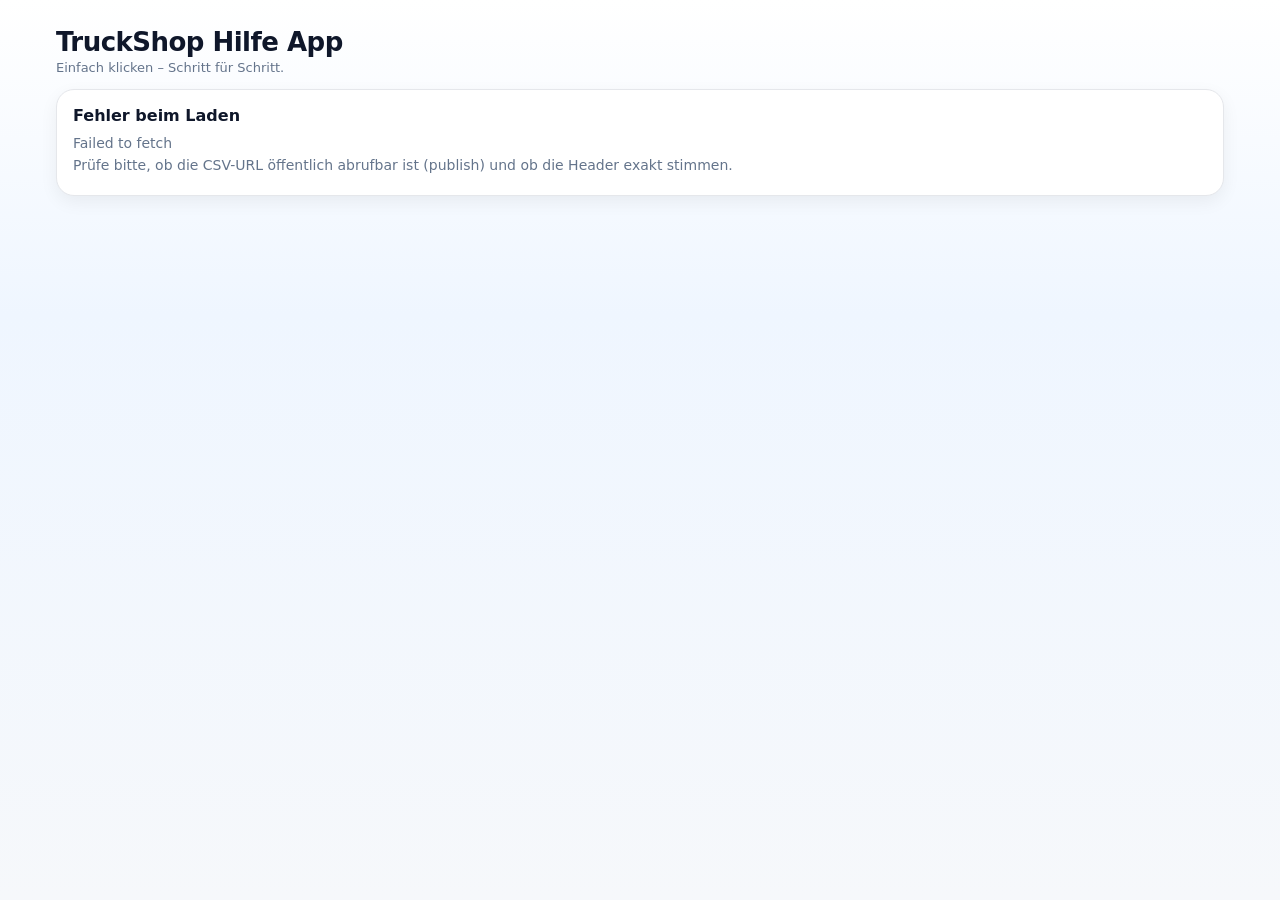
==== commit 7f7299ff: "Update index.html" ====
--- a/index.html
+++ b/index.html
@@ -11,9 +11,17 @@
       --text: #0f172a;
       --muted: #64748b;
       --border: #e5e7eb;
+
+      /* Helle Blau-Akzente */
+      --accent: #2563eb;           /* blau */
+      --accentSoft: #eff6ff;       /* sehr hell blau */
+      --accentSoft2:#dbeafe;       /* hellblau */
+      --accentBorder: rgba(37,99,235,.28);
+
       --shadow: 0 10px 30px rgba(2,6,23,.08);
       --shadow2: 0 6px 18px rgba(2,6,23,.06);
       --ok: #16a34a;
+
       --radius: 18px;
       --radius2: 22px;
     }
@@ -22,7 +30,7 @@
       margin:0;
       font-family: system-ui,-apple-system,Segoe UI,Roboto,Helvetica,Arial,"Apple Color Emoji","Segoe UI Emoji";
       color:var(--text);
-      background: linear-gradient(180deg, #ffffff 0%, var(--bg) 60%, var(--bg) 100%);
+      background: linear-gradient(180deg, #ffffff 0%, var(--accentSoft) 35%, var(--bg) 100%);
       min-height:100vh;
     }
     .wrap{
@@ -30,6 +38,7 @@
       margin: 0 auto;
       padding: 18px 16px 40px;
     }
+
     .topbar{
       display:flex;
       align-items:center;
@@ -38,7 +47,12 @@
       padding: 10px 0 14px;
     }
     .brand{ display:flex; flex-direction:column; gap:2px; }
-    .brand h1{ margin:0; font-size: 26px; letter-spacing:-0.02em; line-height:1.15; }
+    .brand h1{
+      margin:0;
+      font-size: 26px;
+      letter-spacing:-0.02em;
+      line-height:1.15;
+    }
     .brand small{ color:var(--muted); font-size: 13px; }
 
     .searchRow{
@@ -60,7 +74,7 @@
       box-shadow: 0 1px 0 rgba(2,6,23,.03);
     }
     .searchRow input:focus{
-      border-color: rgba(37,99,235,.45);
+      border-color: var(--accentBorder);
       box-shadow: 0 0 0 4px rgba(37,99,235,.12);
     }
 
@@ -81,6 +95,11 @@
       align-items:center;
     }
     .crumbs span{ display:inline-flex; align-items:center; }
+    .crumbs span.clickable{
+      cursor:pointer;
+      color: var(--accent);
+      font-weight:600;
+    }
     .crumbs .sep{ opacity:.55; padding:0 6px; }
 
     .btn{
@@ -90,14 +109,20 @@
       border-radius: 14px;
       cursor:pointer;
       font-size:14px;
-      color: var(--text);
+      color: var(--accent);
+      font-weight: 650;
       box-shadow: 0 1px 0 rgba(2,6,23,.03);
       display:inline-flex;
       align-items:center;
       gap:10px;
       user-select:none;
     }
-    .btn:hover{ box-shadow: var(--shadow2); transform: translateY(-1px); }
+    .btn:hover{
+      box-shadow: var(--shadow2);
+      transform: translateY(-1px);
+      border-color: var(--accentBorder);
+      background: linear-gradient(180deg, #fff 0%, var(--accentSoft) 100%);
+    }
     .btn:active{ transform: translateY(0px); }
 
     .grid{
@@ -115,27 +140,39 @@
       border-radius: var(--radius2);
       box-shadow: var(--shadow2);
       padding: 18px 18px;
-      min-height: 110px;
+      min-height: 112px;
       cursor:pointer;
       display:flex;
       flex-direction:column;
       justify-content:center;
       gap:10px;
       transition: transform .12s ease, box-shadow .12s ease, border-color .12s ease;
+      position:relative;
+      overflow:hidden;
+    }
+    /* dezenter Akzentstreifen */
+    .tile::before{
+      content:"";
+      position:absolute;
+      left:0; top:0; bottom:0;
+      width: 6px;
+      background: linear-gradient(180deg, rgba(37,99,235,.22), rgba(37,99,235,.08));
+      opacity:.9;
     }
     .tile:hover{
       transform: translateY(-2px);
       box-shadow: var(--shadow);
-      border-color: rgba(37,99,235,.25);
+      border-color: var(--accentBorder);
     }
     .tileTop{ display:flex; gap:12px; align-items:center; }
     .emoji{
-      width:46px; height:46px;
-      border-radius: 14px;
+      width:50px; height:50px;
+      border-radius: 16px;
       display:grid;
       place-items:center;
-      background: rgba(37,99,235,.08);
-      font-size: 22px;
+      background: linear-gradient(180deg, var(--accentSoft2) 0%, var(--accentSoft) 100%);
+      border: 1px solid rgba(37,99,235,.18);
+      font-size: 24px;
       flex: 0 0 auto;
     }
     .tileTitle{ margin:0; font-size: 18px; letter-spacing:-0.01em; }
@@ -157,7 +194,11 @@
       box-shadow: var(--shadow2);
       padding: 16px;
     }
-    .panel h3{ margin: 0 0 10px; font-size: 16px; }
+    .panel h3{
+      margin: 0 0 10px;
+      font-size: 16px;
+      color: var(--text);
+    }
     .panel p{ margin: 6px 0; color: var(--muted); font-size: 14px; }
 
     .intro{
@@ -169,7 +210,7 @@
       margin-bottom: 10px;
       color: var(--text);
       white-space: pre-wrap;
-      line-height: 1.4;
+      line-height: 1.45;
     }
 
     .steps{ display:flex; flex-direction:column; gap: 10px; }
@@ -230,7 +271,7 @@
       box-shadow: 0 1px 0 rgba(2,6,23,.03);
       cursor:pointer;
     }
-    .resultItem:hover{ box-shadow: var(--shadow2); border-color: rgba(37,99,235,.25); }
+    .resultItem:hover{ box-shadow: var(--shadow2); border-color: var(--accentBorder); }
     .resultItem .rTitle{ margin:0; font-weight:700; }
     .resultItem .rMeta{ margin:6px 0 0; color: var(--muted); font-size: 13px; }
 
@@ -291,10 +332,10 @@
 
 const CSV_URL = "https://docs.google.com/spreadsheets/d/e/2PACX-1vQCXjTKGowsZ4NrxhRqueZyKaDA5ny-lSAuxNaxhCOmlk_SAmI9WBGCRnY-yeOzKOvNl_DuD4T49EMK/pub?output=csv";
 
-const STORAGE_KEY = "truckshop-hilfe-done-v2";
+const STORAGE_KEY = "truckshop-hilfe-done-v3";
 let doneState = loadDone();
 
-let topics = []; // normalisierte Themen aus dem Sheet
+let topics = [];
 let state = { level: "start", category: null, subcategory: null, topicId: null };
 
 const appEl = document.getElementById("app");
@@ -353,30 +394,50 @@
   return result;
 }
 
-/* ---------- Helpers ---------- */
 function isActive(v){
   const x = nlow(v);
-  if(!x) return true; // wenn leer -> als aktiv behandeln
+  if(!x) return true;
   return ["1","true","ja","yes","y","aktiv","x"].includes(x);
 }
 
-function emojiFor(level, label){
-  const t = nlow(label);
-  if(level === "cat"){
-    if(t.includes("strom")) return "⚡";
-    if(t.includes("wasser")) return "💧";
-    if(t.includes("hydraul")) return "🛢️";
-    if(t.includes("licht") || t.includes("beleucht")) return "💡";
-    if(t.includes("brem")) return "🛑";
-    if(t.includes("reifen") || t.includes("rad")) return "🛞";
-    if(t.includes("druck") || t.includes("luft")) return "💨";
-    return "📁";
-  }
-  if(level === "sub") return "🧩";
-  if(level === "topic") return "📌";
-  return "📄";
-}
-
+/* ===========================================================
+   Emoji Mapping (Keyword-basiert) + Fallback
+   - level: cat | sub | topic
+   - Wir prüfen Label + optional Subcategory/Title für bessere Treffer.
+   =========================================================== */
+const EMOJI_RULES = [
+  { keys: ["strom", "elektr", "kabel", "sicherung", "batter", "spannung", "12v", "24v"], e: "⚡" },
+  { keys: ["wasser", "pumpe", "tank", "leitung", "hahn", "ventil", "leck", "dicht"], e: "💧" },
+  { keys: ["hydraul", "öl", "zylinder", "presse", "kipper"], e: "🛢️" },
+  { keys: ["luft", "druck", "kompressor", "pneum", "bremsluft"], e: "💨" },
+  { keys: ["brem", "abs", "esp", "belag", "scheibe"], e: "🛑" },
+  { keys: ["licht", "lampe", "beleucht", "led", "blinker"], e: "💡" },
+  { keys: ["reifen", "rad", "felge", "luftdruck", "profil"], e: "🛞" },
+  { keys: ["tür", "klappe", "scharnier", "verschluss", "griff"], e: "🚪" },
+  { keys: ["plan", "plane", "spriegel", "aufbau"], e: "🧵" },
+  { keys: ["kühl", "kuehl", "temperatur"], e: "❄️" },
+  { keys: ["motor", "antrieb", "getriebe"], e: "⚙️" },
+  { keys: ["sicherheit", "warn", "gefahr"], e: "⚠️" },
+  { keys: ["hilfe", "info", "anleitung", "faq"], e: "🧾" },
+  { keys: ["werkzeug", "tool", "schlüssel", "schraube"], e: "🧰" },
+  { keys: ["check", "prüfung", "kontrolle", "tüv", "hu"], e: "✅" },
+];
+
+const LEVEL_DEFAULT = {
+  cat: "📁",
+  sub: "🧩",
+  topic: "📌"
+};
+
+function emojiFor(level, ...texts){
+  const hay = texts.map(t => nlow(t)).join(" ");
+  for(const rule of EMOJI_RULES){
+    if(rule.keys.some(k => hay.includes(k))) return rule.e;
+  }
+  return LEVEL_DEFAULT[level] || "📄";
+}
+
+/* ---------- UI helpers ---------- */
 function uniqueBy(arr, fnKey){
   const m = new Map();
   for(const item of arr){
@@ -445,9 +506,10 @@
   crumbsEl.innerHTML = "";
   parts.forEach((p, idx) => {
     const span = document.createElement("span");
-    span.style.cursor = (idx < parts.length-1) ? "pointer" : "default";
+    const isClickable = (idx < parts.length-1);
     span.textContent = p.label;
-    if(idx < parts.length-1){
+    if(isClickable){
+      span.className = "clickable";
       span.onclick = () => jumpToLevel(p.level);
     }
     crumbsEl.appendChild(span);
@@ -508,7 +570,7 @@
     .sort((a,b) => (a.subOrder - b.subOrder) || a.subcategory.localeCompare(b.subcategory))
     .map(t => ({
       title: t.subcategory,
-      emoji: emojiFor("sub", t.subcategory),
+      emoji: emojiFor("sub", t.subcategory, state.category),
       meta: "Unterkategorie auswählen"
     }));
 
@@ -530,7 +592,7 @@
     .map(t => ({
       id: t.id,
       title: t.title,
-      emoji: emojiFor("topic", t.title),
+      emoji: emojiFor("topic", t.title, t.subcategory, t.category),
       meta: "Thema öffnen"
     }));
 
@@ -657,9 +719,7 @@
     }
 
     const hits = topics.filter(t => {
-      const hay = [
-        t.category, t.subcategory, t.title, t.content, ...(t.steps || [])
-      ].join(" ").toLowerCase();
+      const hay = [t.category, t.subcategory, t.title, t.content, ...(t.steps || [])].join(" ").toLowerCase();
       return hay.includes(q);
     }).slice(0, 20);
 
@@ -672,7 +732,7 @@
 
       const tt = document.createElement("p");
       tt.className = "rTitle";
-      tt.textContent = t.title || "Treffer";
+      tt.textContent = `${emojiFor("topic", t.title, t.subcategory, t.category)}  ${t.title || "Treffer"}`;
 
       const m = document.createElement("p");
       m.className = "rMeta";
@@ -730,10 +790,9 @@
   try{
     const raw = await loadCSV(CSV_URL);
 
-    // Normalize: 1 Zeile = 1 Thema inkl. schritt1..20
     topics = raw
       .filter(r => isActive(r["aktiv"]))
-      .map((r, idx) => {
+      .map((r) => {
         const category = norm(r["kategorie"]);
         const subcategory = norm(r["unterkategorie"]);
         const title = norm(r["titel"]);
@@ -748,11 +807,7 @@
           if(v) steps.push(v);
         }
 
-        // stabile ID (auch wenn Reihenfolge im Sheet wechselt)
-        const id = [
-          nlow(category), nlow(subcategory), nlow(title)
-        ].join("||");
-
+        const id = [nlow(category), nlow(subcategory), nlow(title)].join("||");
         return { id, category, subcategory, title, content, steps, catOrder, subOrder };
       })
       .filter(t => t.category && t.subcategory && t.title);
@@ -765,7 +820,7 @@
     box.innerHTML = `
       <h3>Fehler beim Laden</h3>
       <p>${(err && err.message) ? err.message : "Unbekannter Fehler"}</p>
-      <p>Prüfe bitte, ob die CSV-URL wirklich öffentlich abrufbar ist (publish) und ob die Header exakt stimmen.</p>
+      <p>Prüfe bitte, ob die CSV-URL öffentlich abrufbar ist (publish) und ob die Header exakt stimmen.</p>
     `;
     appEl.appendChild(box);
     searchRowEl.style.display = "none";
